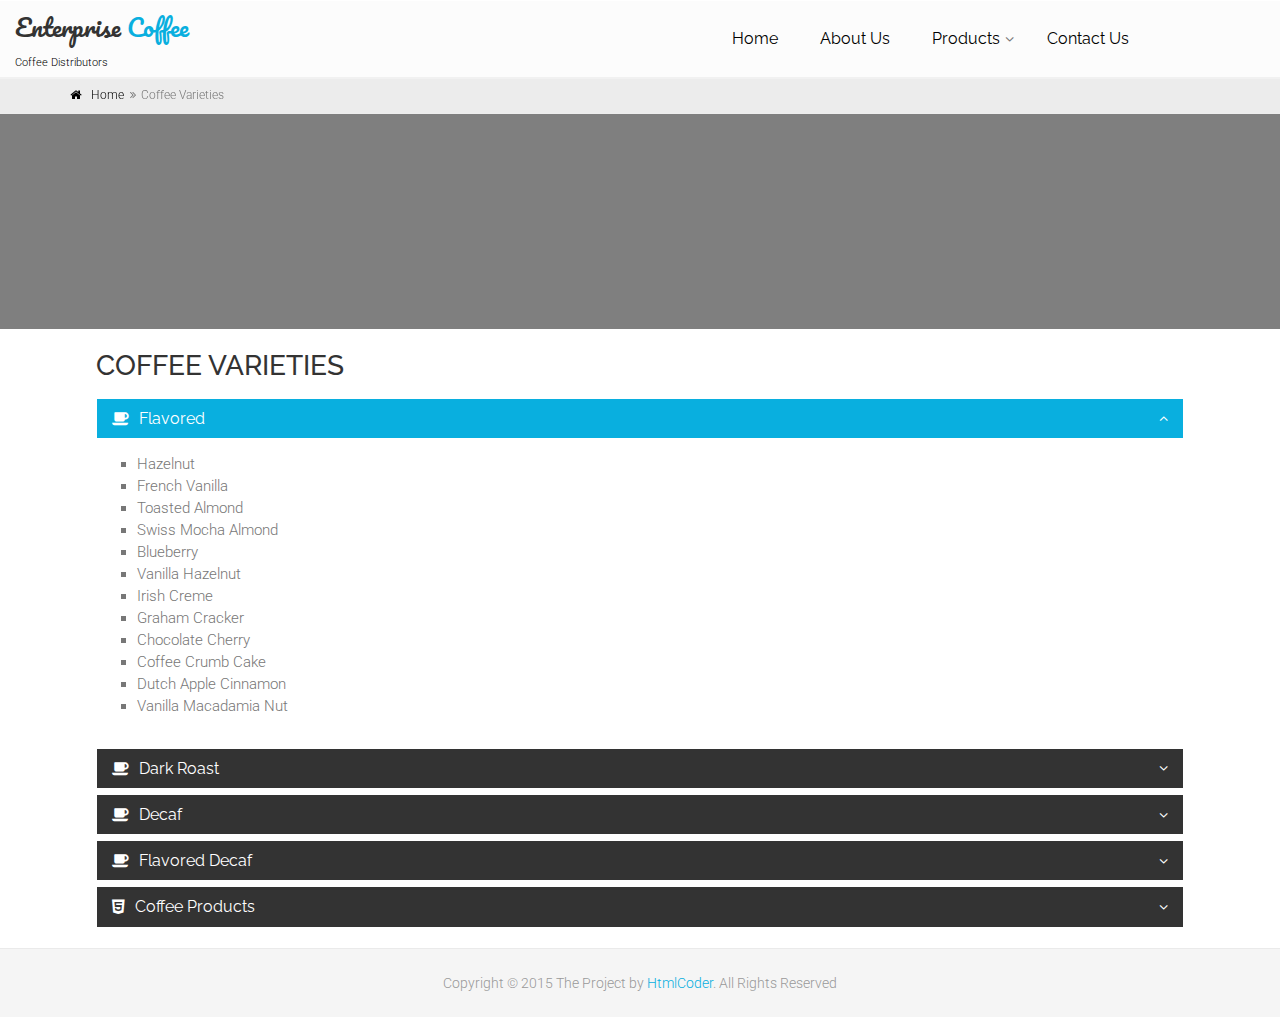
==== coffee.html @ a4afefa2 "add some product pages" ====
<!DOCTYPE html>
<!--[if IE 9]> <html lang="en" class="ie9"> <![endif]-->
<!--[if !IE]><!-->
<html lang="en">
	<!--<![endif]-->

	<head>
		<meta charset="utf-8">
		<title>Enterprise Coffee | Home </title>
		<meta name="description" content="Enterprise Coffee">
		<meta name="author" content="htmlcoder.me">

		<!-- Mobile Meta -->
		<meta name="viewport" content="width=device-width, initial-scale=1.0">

		<!-- Favicon -->
		<link rel="shortcut icon" href="images/favicon.ico">

		<!-- Web Fonts -->
		<link href='http://fonts.googleapis.com/css?family=Roboto:400,300,300italic,400italic,500,500italic,700,700italic' rel='stylesheet' type='text/css'>
		<link href='http://fonts.googleapis.com/css?family=Raleway:700,400,300' rel='stylesheet' type='text/css'>
		<link href='http://fonts.googleapis.com/css?family=Pacifico' rel='stylesheet' type='text/css'>
		<link href='http://fonts.googleapis.com/css?family=PT+Serif' rel='stylesheet' type='text/css'>

		<!-- Bootstrap core CSS -->
		<link href="bootstrap/css/bootstrap.css" rel="stylesheet">

		<!-- Font Awesome CSS -->
		<link href="fonts/font-awesome/css/font-awesome.css" rel="stylesheet">

		<!-- Fontello CSS -->
		<link href="fonts/fontello/css/fontello.css" rel="stylesheet">

		<!-- Plugins -->
		<link href="plugins/magnific-popup/magnific-popup.css" rel="stylesheet">
		<link href="plugins/rs-plugin/css/settings.css" rel="stylesheet">
		<link href="css/animations.css" rel="stylesheet">
		<link href="plugins/owl-carousel/owl.carousel.css" rel="stylesheet">
		<link href="plugins/owl-carousel/owl.transitions.css" rel="stylesheet">
		<link href="plugins/hover/hover-min.css" rel="stylesheet">

		<!-- the project core CSS file -->
		<link href="css/style.css" rel="stylesheet" >

		<!-- Color Scheme (In order to change the color scheme, replace the blue.css with the color scheme that you prefer)-->
		<link href="css/skins/light_blue.css" rel="stylesheet">

		<!-- Custom css -->
		<link href="css/custom.css" rel="stylesheet">
	</head>

	<!-- body classes:  -->
	<!-- "boxed": boxed layout mode e.g. <body class="boxed"> -->
	<!-- "pattern-1 ... pattern-9": background patterns for boxed layout mode e.g. <body class="boxed pattern-1"> -->
	<!-- "transparent-header": makes the header transparent and pulls the banner to top -->
	<!-- "page-loader-1 ... page-loader-6": add a page loader to the page (more info @components-page-loaders.html) -->
	<body class="no-trans  transparent-header  ">

		<!-- scrollToTop -->
		<!-- ================ -->
		<div class="scrollToTop circle"><i class="icon-up-open-big"></i></div>

		<!-- page wrapper start -->
		<!-- ================ -->
		<div class="page-wrapper">

			<!-- header-container start -->
			<div class="header-container">

				<!-- header start -->
				<!-- classes:  -->
				<!-- "fixed": enables fixed navigation mode (sticky menu) e.g. class="header fixed clearfix" -->
				<!-- "dark": dark version of header e.g. class="header dark clearfix" -->
				<!-- "full-width": mandatory class for the full-width menu layout -->
				<!-- "centered": mandatory class for the centered logo layout -->
				<!-- ================ -->
				<header class="header  fixed full-width  clearfix">

								<!-- header-right start -->
								<!-- ================ -->
								<div class="header-right clearfix">

								<!-- main-navigation start -->
								<!-- classes: -->
								<!-- "onclick": Makes the dropdowns open on click, this the default bootstrap behavior e.g. class="main-navigation onclick" -->
								<!-- "animated": Enables animations on dropdowns opening e.g. class="main-navigation animated" -->
								<!-- "with-dropdown-buttons": Mandatory class that adds extra space, to the main navigation, for the search and cart dropdowns -->
								<!-- ================ -->
								<div class="main-navigation  animated with-dropdown-buttons">

									<!-- navbar start -->
									<!-- ================ -->
									<nav class="navbar navbar-default" role="navigation">
										<div class="container-fluid">

											<!-- Toggle get grouped for better mobile display -->
											<div class="navbar-header">
												<button type="button" class="navbar-toggle" data-toggle="collapse" data-target="#navbar-collapse-1">
													<span class="sr-only">Toggle navigation</span>
													<span class="icon-bar"></span>
													<span class="icon-bar"></span>
													<span class="icon-bar"></span>
												</button>

												<!-- header-left start -->
												<!-- ================ -->
												<div class="header-left clearfix">

													<!-- logo -->
													<div id="logo" class="logo">
														<a href="index.html" class="ec-logo"><h3 class="title logo-font">Enterprise <span class="text-default">Coffee</span></h3></a>
													</div>

													<!-- name-and-slogan -->
													<div class="site-slogan hidden-xs">
														Coffee Distributors
													</div>

												</div>
												<!-- header-left end -->

											</div>

											<!-- Collect the nav links, forms, and other content for toggling -->
											<div class="collapse navbar-collapse" id="navbar-collapse-1">
												<!-- main-menu -->
												<ul class="nav navbar-nav navbar-right">

													<!-- mega-menu start -->
													<li class="link">
														<a href="index.html">Home</a>
													</li>
													<!-- mega-menu end -->
													<!-- mega-menu start -->
													<li class="link">
														<a href="about-us.html">About Us</a>
													</li>
													<!-- mega-menu end -->
													<li class="dropdown ">
														<a href="portfolio-grid-2-3-col.html" class="dropdown-toggle" data-toggle="dropdown">Products</a>
														<ul class="dropdown-menu">
                              <li ><a href="products/coffee.html">Coffee Varieties</a></li>
                              <li ><a href="products/k-cups.html">K-Cups</a></li>
                              <li ><a href="products/teas.html">Teas</a></li>
                              <li ><a href="products/hot-cocoas.html">Hot Cocoas</a></li>
                              <li ><a href="products/paper-supplies.html">Paper Supplies</a></li>
                              <li ><a href="products/condiments.html">Condiments</a></li>
                              <li ><a href="products/utensils.html">Utensils</a></li>
                              <li ><a href="products/soups.html">Soups</a></li>
                              <li ><a href="products/water.html">Water</a></li>
                              <li ><a href="products/equipment.html">Equipment</a></li>
														</ul>
													</li>
                          <li class="link">
                            <a href="contact.html">Contact Us</a>
                          </li>
												</ul>
												<!-- main-menu end -->

											</div>

										</div>
									</nav>
									<!-- navbar end -->

								</div>
								<!-- main-navigation end -->
								</div>
								<!-- header-right end -->

				</header>
				<!-- header end -->
			</div>
			<!-- header-container end -->

      <div class="banner dark-translucent-bg" style="background-image:url('images/coffee-and-cinnamon.jpg'); background-position: 50% 30%;">
        <!-- breadcrumb start -->
        <!-- ================ -->
        <div class="breadcrumb-container">
          <div class="container">
            <ol class="breadcrumb">
              <li><i class="fa fa-home pr-10"></i><a class="link-dark" href="index.html">Home</a></li>
              <li class="active">Coffee Varieties</li>
            </ol>
          </div>
        </div>
        <!-- breadcrumb end -->
        <div class="container">
          <div class="row">
            <div class="col-md-8 text-center col-md-offset-2 pv-20">
              <!-- <h2 class="title">Coffee Varieties</h2> -->
              <!-- <div class="separator mt-10"></div> -->
              <!-- <p class="text-center">Lorem ipsum dolor sit amet, consectetur adipisicing elit. Excepturi perferendis magnam ea necessitatibus, officiis voluptas odit! Aperiam omnis, cupiditate laudantium velit nostrum, exercitationem accusamus, possimus soluta illo deserunt tempora qui.</p> -->
            </div>
          </div>
        </div>
      </div>
      <!-- banner end -->

			<div id="page-start"></div>

			<!-- section start -->
      <div id="coffee-varieties">
      <h2>Coffee Varieties</h2>
      <!-- accordion start -->
      <!-- ================ -->
      <div class="panel-group collapse-style-2" id="accordion-2">
        <div class="panel panel-default">
          <div class="panel-heading">
            <h4 class="panel-title">
              <a data-toggle="collapse" data-parent="#accordion-2" href="#collapseOne-2">
                <i class="fa fa-coffee pr-10"></i>Flavored
              </a>
            </h4>
          </div>
          <div id="collapseOne-2" class="panel-collapse collapse in">
            <div class="panel-body">
              <ul>
                <li>Hazelnut</li>
                <li>French Vanilla</li>
                <li>Toasted Almond</li>
                <li>Swiss Mocha Almond</li>
                <li>Blueberry</li>
                <li>Vanilla Hazelnut</li>
                <li>Irish Creme</li>
                <li>Graham Cracker</li>
                <li>Chocolate Cherry</li>
                <li>Coffee Crumb Cake</li>
                <li>Dutch Apple Cinnamon</li>
                <li>Vanilla Macadamia Nut</li>
              </ul>
            </div>
          </div>
        </div>
        <div class="panel panel-default">
          <div class="panel-heading">
            <h4 class="panel-title">
              <a data-toggle="collapse" data-parent="#accordion-2" href="#collapseTwo-2" class="collapsed">
                <i class="fa fa-coffee pr-10"></i>Dark Roast
              </a>
            </h4>
          </div>
          <div id="collapseTwo-2" class="panel-collapse collapse">
            <div class="panel-body">
              <li>French Roast</li>
              <li>Italian Roast</li>
              <li>Bowens Wharf</li>
              <li>Cliff Walk</li>
            </div>
          </div>
        </div>
        <div class="panel panel-default">
          <div class="panel-heading">
            <h4 class="panel-title">
              <a data-toggle="collapse" data-parent="#accordion-2" href="#collapseThree-2" class="collapsed">
                <i class="fa fa-coffee pr-10"></i>Decaf
              </a>
            </h4>
          </div>
          <div id="collapseThree-2" class="panel-collapse collapse">
            <div class="panel-body">
              <li>Columbian Decaf</li>
              <li>Castle Hill Decaf</li>
              <li>Breakfast Blend Decaf</li>
            </div>
          </div>
        </div>
        <div class="panel panel-default">
          <div class="panel-heading">
            <h4 class="panel-title">
              <a data-toggle="collapse" data-parent="#accordion-2" href="#collapseFour-2" class="collapsed">
                <i class="fa fa-coffee pr-10"></i>Flavored Decaf
              </a>
            </h4>
          </div>
          <div id="collapseFour-2" class="panel-collapse collapse">
            <div class="panel-body">
              <li>French Vanilla</li>
              <li>Hazelnut</li>
              <li>Vanilla</li>
              <li>Chocolate Rasperry</li>
            </div>
          </div>
        </div>
        <div class="panel panel-default">
          <div class="panel-heading">
            <h4 class="panel-title">
              <a data-toggle="collapse" data-parent="#accordion-2" href="#collapseFour-2" class="collapsed">
                <i class="fa fa-html5 pr-10"></i>Coffee Products
              </a>
            </h4>
          </div>
          <div id="collapseFour-2" class="panel-collapse collapse">
            <div class="panel-body">
              <li>Regular</li>
              <li>Columbian Supreme</li>
              <li>Columbian Papayan</li>
              <li>Castle Hill Brand</li>
              <li>Breakfast Blend</li>
              <li>Costa Rican Tarrazano</li>
              <li>Mocha Java</li>
            </div>
          </div>
        </div>
      </div>
      <!-- accordion end -->
      </div>
			<!-- section end -->

			<!-- footer start (Add "dark" class to #footer in order to enable dark footer) -->
			<!-- ================ -->
			<footer id="footer" class="clearfix ">
				<!-- .subfooter start -->
				<!-- ================ -->
				<div class="subfooter">
					<div class="container">
						<div class="subfooter-inner">
							<div class="row">
								<div class="col-md-12">
									<p class="text-center">Copyright © 2015 The Project by <a target="_blank" href="http://htmlcoder.me">HtmlCoder</a>. All Rights Reserved</p>
								</div>
							</div>
						</div>
					</div>
				</div>
				<!-- .subfooter end -->

			</footer>
			<!-- footer end -->

		</div>
		<!-- page-wrapper end -->

		<!-- JavaScript files placed at the end of the document so the pages load faster -->
		<!-- ================================================== -->
		<!-- Jquery and Bootstap core js files -->
		<script type="text/javascript" src="plugins/jquery.min.js"></script>
		<script type="text/javascript" src="bootstrap/js/bootstrap.min.js"></script>

		<!-- Modernizr javascript -->
		<script type="text/javascript" src="plugins/modernizr.js"></script>

		<!-- jQuery Revolution Slider  -->
		<script type="text/javascript" src="plugins/rs-plugin/js/jquery.themepunch.tools.min.js"></script>
		<script type="text/javascript" src="plugins/rs-plugin/js/jquery.themepunch.revolution.min.js"></script>

		<!-- Isotope javascript -->
		<script type="text/javascript" src="plugins/isotope/isotope.pkgd.min.js"></script>

		<!-- Magnific Popup javascript -->
		<script type="text/javascript" src="plugins/magnific-popup/jquery.magnific-popup.min.js"></script>

		<!-- Appear javascript -->
		<script type="text/javascript" src="plugins/waypoints/jquery.waypoints.min.js"></script>

		<!-- Count To javascript -->
		<script type="text/javascript" src="plugins/jquery.countTo.js"></script>

		<!-- Parallax javascript -->
		<script src="plugins/jquery.parallax-1.1.3.js"></script>

		<!-- Contact form -->
		<script src="plugins/jquery.validate.js"></script>

		<!-- Background Video -->
		<script src="plugins/vide/jquery.vide.js"></script>

		<!-- Owl carousel javascript -->
		<script type="text/javascript" src="plugins/owl-carousel/owl.carousel.js"></script>

		<!-- SmoothScroll javascript -->
		<script type="text/javascript" src="plugins/jquery.browser.js"></script>
		<script type="text/javascript" src="plugins/SmoothScroll.js"></script>

		<!-- Initialization of Plugins -->
		<script type="text/javascript" src="js/template.js"></script>

		<!-- Custom Scripts -->
		<script type="text/javascript" src="js/custom.js"></script>
	</body>
</html>
---- fonts/fontello/css/fontello.css ----
@font-face {
  font-family: 'fontello';
  src: url('../font/fontello.eot?46462644');
  src: url('../font/fontello.eot?46462644#iefix') format('embedded-opentype'),
       url('../font/fontello.woff?46462644') format('woff'),
       url('../font/fontello.ttf?46462644') format('truetype'),
       url('../font/fontello.svg?46462644#fontello') format('svg');
  font-weight: normal;
  font-style: normal;
}
/* Chrome hack: SVG is rendered more smooth in Windozze. 100% magic, uncomment if you need it. */
/* Note, that will break hinting! In other OS-es font will be not as sharp as it could be */
/*
@media screen and (-webkit-min-device-pixel-ratio:0) {
  @font-face {
    font-family: 'fontello';
    src: url('../font/fontello.svg?46462644#fontello') format('svg');
  }
}
*/
 
 [class^="icon-"]:before, [class*=" icon-"]:before {
  font-family: "fontello";
  font-style: normal;
  font-weight: normal;
  speak: none;
 
  display: inline-block;
  text-decoration: inherit;
  width: 1em;
  margin-right: .2em;
  text-align: center;
  /* opacity: .8; */
 
  /* For safety - reset parent styles, that can break glyph codes*/
  font-variant: normal;
  text-transform: none;
     
  /* fix buttons height, for twitter bootstrap */
  line-height: 1em;
 
  /* Animation center compensation - margins should be symmetric */
  /* remove if not needed */
  margin-left: .2em;
 
  /* you can be more comfortable with increased icons size */
  /* font-size: 120%; */
 
  /* Uncomment for 3D effect */
  /* text-shadow: 1px 1px 1px rgba(127, 127, 127, 0.3); */
}
 
.icon-note:before { content: '\e800'; } /* '' */
.icon-note-beamed:before { content: '\e801'; } /* '' */
.icon-music:before { content: '\e802'; } /* '' */
.icon-search:before { content: '\e803'; } /* '' */
.icon-flashlight:before { content: '\e804'; } /* '' */
.icon-mail:before { content: '\e805'; } /* '' */
.icon-heart:before { content: '\e806'; } /* '' */
.icon-heart-empty:before { content: '\e807'; } /* '' */
.icon-star:before { content: '\e808'; } /* '' */
.icon-star-empty:before { content: '\e809'; } /* '' */
.icon-user:before { content: '\e80a'; } /* '' */
.icon-users:before { content: '\e80b'; } /* '' */
.icon-user-add:before { content: '\e80c'; } /* '' */
.icon-video:before { content: '\e80d'; } /* '' */
.icon-picture:before { content: '\e80e'; } /* '' */
.icon-camera:before { content: '\e80f'; } /* '' */
.icon-layout:before { content: '\e810'; } /* '' */
.icon-menu:before { content: '\e811'; } /* '' */
.icon-check:before { content: '\e812'; } /* '' */
.icon-cancel-circled:before { content: '\e813'; } /* '' */
.icon-cancel-squared:before { content: '\e814'; } /* '' */
.icon-plus:before { content: '\e815'; } /* '' */
.icon-plus-circled:before { content: '\e816'; } /* '' */
.icon-plus-squared:before { content: '\e817'; } /* '' */
.icon-minus:before { content: '\e818'; } /* '' */
.icon-minus-circled:before { content: '\e819'; } /* '' */
.icon-minus-squared:before { content: '\e81a'; } /* '' */
.icon-help:before { content: '\e81b'; } /* '' */
.icon-help-circled:before { content: '\e81c'; } /* '' */
.icon-info:before { content: '\e81d'; } /* '' */
.icon-info-circled:before { content: '\e81e'; } /* '' */
.icon-back:before { content: '\e81f'; } /* '' */
.icon-home:before { content: '\e820'; } /* '' */
.icon-link:before { content: '\e821'; } /* '' */
.icon-attach:before { content: '\e822'; } /* '' */
.icon-lock:before { content: '\e823'; } /* '' */
.icon-lock-open:before { content: '\e824'; } /* '' */
.icon-eye:before { content: '\e825'; } /* '' */
.icon-bookmark:before { content: '\e826'; } /* '' */
.icon-bookmarks:before { content: '\e827'; } /* '' */
.icon-flag:before { content: '\e828'; } /* '' */
.icon-thumbs-up:before { content: '\e829'; } /* '' */
.icon-thumbs-down:before { content: '\e82a'; } /* '' */
.icon-download:before { content: '\e82b'; } /* '' */
.icon-upload:before { content: '\e82c'; } /* '' */
.icon-upload-cloud:before { content: '\e82d'; } /* '' */
.icon-reply:before { content: '\e82e'; } /* '' */
.icon-reply-all:before { content: '\e82f'; } /* '' */
.icon-forward:before { content: '\e830'; } /* '' */
.icon-quote:before { content: '\e831'; } /* '' */
.icon-code:before { content: '\e832'; } /* '' */
.icon-export:before { content: '\e833'; } /* '' */
.icon-pencil:before { content: '\e834'; } /* '' */
.icon-feather:before { content: '\e835'; } /* '' */
.icon-print:before { content: '\e836'; } /* '' */
.icon-retweet:before { content: '\e837'; } /* '' */
.icon-keyboard:before { content: '\e838'; } /* '' */
.icon-chat:before { content: '\e839'; } /* '' */
.icon-bell:before { content: '\e83a'; } /* '' */
.icon-attention:before { content: '\e83b'; } /* '' */
.icon-alert:before { content: '\e83c'; } /* '' */
.icon-vcard:before { content: '\e83d'; } /* '' */
.icon-address:before { content: '\e83e'; } /* '' */
.icon-location:before { content: '\e83f'; } /* '' */
.icon-map:before { content: '\e840'; } /* '' */
.icon-direction:before { content: '\e841'; } /* '' */
.icon-compass:before { content: '\e842'; } /* '' */
.icon-cup:before { content: '\e843'; } /* '' */
.icon-trash:before { content: '\e844'; } /* '' */
.icon-doc:before { content: '\e845'; } /* '' */
.icon-docs:before { content: '\e846'; } /* '' */
.icon-doc-landscape:before { content: '\e847'; } /* '' */
.icon-doc-text:before { content: '\e848'; } /* '' */
.icon-doc-text-inv:before { content: '\e849'; } /* '' */
.icon-newspaper:before { content: '\e84a'; } /* '' */
.icon-book-open:before { content: '\e84b'; } /* '' */
.icon-folder:before { content: '\e84c'; } /* '' */
.icon-archive:before { content: '\e84d'; } /* '' */
.icon-box:before { content: '\e84e'; } /* '' */
.icon-rss:before { content: '\e84f'; } /* '' */
.icon-phone:before { content: '\e850'; } /* '' */
.icon-cog:before { content: '\e851'; } /* '' */
.icon-tools:before { content: '\e852'; } /* '' */
.icon-share:before { content: '\e853'; } /* '' */
.icon-shareable:before { content: '\e854'; } /* '' */
.icon-basket:before { content: '\e855'; } /* '' */
.icon-bag:before { content: '\e856'; } /* '' */
.icon-calendar:before { content: '\e857'; } /* '' */
.icon-login:before { content: '\e858'; } /* '' */
.icon-logout:before { content: '\e859'; } /* '' */
.icon-mic:before { content: '\e85a'; } /* '' */
.icon-mute:before { content: '\e85b'; } /* '' */
.icon-sound:before { content: '\e85c'; } /* '' */
.icon-volume:before { content: '\e85d'; } /* '' */
.icon-clock:before { content: '\e85e'; } /* '' */
.icon-lamp:before { content: '\e85f'; } /* '' */
.icon-light-down:before { content: '\e860'; } /* '' */
.icon-light-up:before { content: '\e861'; } /* '' */
.icon-adjust:before { content: '\e862'; } /* '' */
.icon-block:before { content: '\e863'; } /* '' */
.icon-resize-full:before { content: '\e864'; } /* '' */
.icon-resize-small:before { content: '\e865'; } /* '' */
.icon-popup:before { content: '\e866'; } /* '' */
.icon-publish:before { content: '\e867'; } /* '' */
.icon-window:before { content: '\e868'; } /* '' */
.icon-arrow-combo:before { content: '\e869'; } /* '' */
.icon-down-circled:before { content: '\e86a'; } /* '' */
.icon-left-circled:before { content: '\e86b'; } /* '' */
.icon-right-circled:before { content: '\e86c'; } /* '' */
.icon-up-circled:before { content: '\e86d'; } /* '' */
.icon-down-open:before { content: '\e86e'; } /* '' */
.icon-left-open:before { content: '\e86f'; } /* '' */
.icon-right-open:before { content: '\e870'; } /* '' */
.icon-up-open:before { content: '\e871'; } /* '' */
.icon-left-open-mini:before { content: '\e872'; } /* '' */
.icon-right-open-mini:before { content: '\e873'; } /* '' */
.icon-up-open-mini:before { content: '\e874'; } /* '' */
.icon-down-open-big:before { content: '\e875'; } /* '' */
.icon-left-open-big:before { content: '\e876'; } /* '' */
.icon-right-open-big:before { content: '\e877'; } /* '' */
.icon-up-open-big:before { content: '\e878'; } /* '' */
.icon-down:before { content: '\e879'; } /* '' */
.icon-left:before { content: '\e87a'; } /* '' */
.icon-right:before { content: '\e87b'; } /* '' */
.icon-up:before { content: '\e87c'; } /* '' */
.icon-down-dir:before { content: '\e87d'; } /* '' */
.icon-left-dir:before { content: '\e87e'; } /* '' */
.icon-right-dir:before { content: '\e87f'; } /* '' */
.icon-up-dir:before { content: '\e880'; } /* '' */
.icon-down-bold:before { content: '\e881'; } /* '' */
.icon-left-bold:before { content: '\e882'; } /* '' */
.icon-right-bold:before { content: '\e883'; } /* '' */
.icon-up-bold:before { content: '\e884'; } /* '' */
.icon-left-thin:before { content: '\e885'; } /* '' */
.icon-right-thin:before { content: '\e886'; } /* '' */
.icon-up-thin:before { content: '\e887'; } /* '' */
.icon-ccw:before { content: '\e888'; } /* '' */
.icon-cw:before { content: '\e889'; } /* '' */
.icon-arrows-ccw:before { content: '\e88a'; } /* '' */
.icon-level-down:before { content: '\e88b'; } /* '' */
.icon-level-up:before { content: '\e88c'; } /* '' */
.icon-shuffle:before { content: '\e88d'; } /* '' */
.icon-loop:before { content: '\e88e'; } /* '' */
.icon-switch:before { content: '\e88f'; } /* '' */
.icon-play:before { content: '\e890'; } /* '' */
.icon-stop:before { content: '\e891'; } /* '' */
.icon-pause:before { content: '\e892'; } /* '' */
.icon-record:before { content: '\e893'; } /* '' */
.icon-to-end:before { content: '\e894'; } /* '' */
.icon-to-start:before { content: '\e895'; } /* '' */
.icon-fast-forward:before { content: '\e896'; } /* '' */
.icon-fast-backward:before { content: '\e897'; } /* '' */
.icon-progress-1:before { content: '\e898'; } /* '' */
.icon-progress-2:before { content: '\e899'; } /* '' */
.icon-progress-3:before { content: '\e89a'; } /* '' */
.icon-target:before { content: '\e89b'; } /* '' */
.icon-palette:before { content: '\e89c'; } /* '' */
.icon-list:before { content: '\e89d'; } /* '' */
.icon-list-add:before { content: '\e89e'; } /* '' */
.icon-signal:before { content: '\e89f'; } /* '' */
.icon-trophy:before { content: '\e8a0'; } /* '' */
.icon-battery:before { content: '\e8a1'; } /* '' */
.icon-back-in-time:before { content: '\e8a2'; } /* '' */
.icon-monitor:before { content: '\e8a3'; } /* '' */
.icon-mobile:before { content: '\e8a4'; } /* '' */
.icon-network:before { content: '\e8a5'; } /* '' */
.icon-cd:before { content: '\e8a6'; } /* '' */
.icon-inbox:before { content: '\e8a7'; } /* '' */
.icon-install:before { content: '\e8a8'; } /* '' */
.icon-globe:before { content: '\e8a9'; } /* '' */
.icon-cloud:before { content: '\e8aa'; } /* '' */
.icon-flash:before { content: '\e8ab'; } /* '' */
.icon-moon:before { content: '\e8ac'; } /* '' */
.icon-flight:before { content: '\e8ad'; } /* '' */
.icon-paper-plane:before { content: '\e8ae'; } /* '' */
.icon-leaf:before { content: '\e8af'; } /* '' */
.icon-lifebuoy:before { content: '\e8b0'; } /* '' */
.icon-mouse:before { content: '\e8b1'; } /* '' */
.icon-briefcase:before { content: '\e8b2'; } /* '' */
.icon-suitcase:before { content: '\e8b3'; } /* '' */
.icon-dot:before { content: '\e8b4'; } /* '' */
.icon-dot-2:before { content: '\e8b5'; } /* '' */
.icon-dot-3:before { content: '\e8b6'; } /* '' */
.icon-brush:before { content: '\e8b7'; } /* '' */
.icon-magnet:before { content: '\e8b8'; } /* '' */
.icon-infinity:before { content: '\e8b9'; } /* '' */
.icon-erase:before { content: '\e8ba'; } /* '' */
.icon-chart-pie:before { content: '\e8bb'; } /* '' */
.icon-chart-line:before { content: '\e8bc'; } /* '' */
.icon-chart-bar:before { content: '\e8bd'; } /* '' */
.icon-tape:before { content: '\e8be'; } /* '' */
.icon-graduation-cap:before { content: '\e8bf'; } /* '' */
.icon-language:before { content: '\e8c0'; } /* '' */
.icon-ticket:before { content: '\e8c1'; } /* '' */
.icon-water:before { content: '\e8c2'; } /* '' */
.icon-droplet:before { content: '\e8c3'; } /* '' */
.icon-air:before { content: '\e8c4'; } /* '' */
.icon-credit-card:before { content: '\e8c5'; } /* '' */
.icon-floppy:before { content: '\e8c6'; } /* '' */
.icon-clipboard:before { content: '\e8c7'; } /* '' */
.icon-megaphone:before { content: '\e8c8'; } /* '' */
.icon-database:before { content: '\e8c9'; } /* '' */
.icon-drive:before { content: '\e8ca'; } /* '' */
.icon-bucket:before { content: '\e8cb'; } /* '' */
.icon-thermometer:before { content: '\e8cc'; } /* '' */
.icon-key:before { content: '\e8cd'; } /* '' */
.icon-flow-cascade:before { content: '\e8ce'; } /* '' */
.icon-flow-branch:before { content: '\e8cf'; } /* '' */
.icon-flow-tree:before { content: '\e8d0'; } /* '' */
.icon-flow-parallel:before { content: '\e8d1'; } /* '' */
.icon-rocket:before { content: '\e8d2'; } /* '' */
.icon-gauge:before { content: '\e8d3'; } /* '' */
.icon-traffic-cone:before { content: '\e8d4'; } /* '' */
.icon-cc:before { content: '\e8d5'; } /* '' */
.icon-cc-by:before { content: '\e8d6'; } /* '' */
.icon-cc-nc:before { content: '\e8d7'; } /* '' */
.icon-cc-nc-eu:before { content: '\e8d8'; } /* '' */
.icon-cc-nc-jp:before { content: '\e8d9'; } /* '' */
.icon-cc-sa:before { content: '\e8da'; } /* '' */
.icon-cc-nd:before { content: '\e8db'; } /* '' */
.icon-cc-pd:before { content: '\e8dc'; } /* '' */
.icon-cc-zero:before { content: '\e8dd'; } /* '' */
.icon-cc-share:before { content: '\e8de'; } /* '' */
.icon-cc-remix:before { content: '\e8df'; } /* '' */
.icon-github:before { content: '\e8e0'; } /* '' */
.icon-github-circled:before { content: '\e8e1'; } /* '' */
.icon-flickr:before { content: '\e8e2'; } /* '' */
.icon-flickr-circled:before { content: '\e8e3'; } /* '' */
.icon-vimeo-circled:before { content: '\e8e4'; } /* '' */
.icon-twitter:before { content: '\e8e5'; } /* '' */
.icon-twitter-circled:before { content: '\e8e6'; } /* '' */
.icon-facebook:before { content: '\e8e7'; } /* '' */
.icon-facebook-circled:before { content: '\e8e8'; } /* '' */
.icon-facebook-squared:before { content: '\e8e9'; } /* '' */
.icon-gplus:before { content: '\e8ea'; } /* '' */
.icon-gplus-circled:before { content: '\e8eb'; } /* '' */
.icon-pinterest:before { content: '\e8ec'; } /* '' */
.icon-pinterest-circled:before { content: '\e8ed'; } /* '' */
.icon-tumblr:before { content: '\e8ee'; } /* '' */
.icon-tumblr-circled:before { content: '\e8ef'; } /* '' */
.icon-linkedin:before { content: '\e8f0'; } /* '' */
.icon-linkedin-circled:before { content: '\e8f1'; } /* '' */
.icon-dribbble:before { content: '\e8f2'; } /* '' */
.icon-dribbble-circled:before { content: '\e8f3'; } /* '' */
.icon-stumbleupon:before { content: '\e8f4'; } /* '' */
.icon-stumbleupon-circled:before { content: '\e8f5'; } /* '' */
.icon-lastfm:before { content: '\e8f6'; } /* '' */
.icon-rdio:before { content: '\e8f7'; } /* '' */
.icon-rdio-circled:before { content: '\e8f8'; } /* '' */
.icon-spotify:before { content: '\e8f9'; } /* '' */
.icon-spotify-circled:before { content: '\e8fa'; } /* '' */
.icon-qq:before { content: '\e8fb'; } /* '' */
.icon-instagram:before { content: '\e8fc'; } /* '' */
.icon-dropbox:before { content: '\e8fd'; } /* '' */
.icon-evernote:before { content: '\e8fe'; } /* '' */
.icon-flattr:before { content: '\e8ff'; } /* '' */
.icon-skype:before { content: '\e900'; } /* '' */
.icon-skype-circled:before { content: '\e901'; } /* '' */
.icon-renren:before { content: '\e902'; } /* '' */
.icon-sina-weibo:before { content: '\e903'; } /* '' */
.icon-paypal:before { content: '\e904'; } /* '' */
.icon-picasa:before { content: '\e905'; } /* '' */
.icon-soundcloud:before { content: '\e906'; } /* '' */
.icon-mixi:before { content: '\e907'; } /* '' */
.icon-behance:before { content: '\e908'; } /* '' */
.icon-google-circles:before { content: '\e909'; } /* '' */
.icon-smashing:before { content: '\e90a'; } /* '' */
.icon-sweden:before { content: '\e90b'; } /* '' */
.icon-db-shape:before { content: '\e90c'; } /* '' */
.icon-logo-db:before { content: '\e90d'; } /* '' */
.icon-flow-line:before { content: '\e90e'; } /* '' */
.icon-vimeo:before { content: '\e90f'; } /* '' */
.icon-lastfm-circled:before { content: '\e910'; } /* '' */
.icon-vkontakte:before { content: '\e911'; } /* '' */
.icon-cancel:before { content: '\e912'; } /* '' */
.icon-tag:before { content: '\e913'; } /* '' */
.icon-comment:before { content: '\e914'; } /* '' */
.icon-book:before { content: '\e915'; } /* '' */
.icon-hourglass:before { content: '\e916'; } /* '' */
.icon-down-open-mini:before { content: '\e917'; } /* '' */
.icon-down-thin:before { content: '\e918'; } /* '' */
.icon-progress-0:before { content: '\e919'; } /* '' */
.icon-cloud-thunder:before { content: '\e91a'; } /* '' */
.icon-chart-area:before { content: '\e91b'; } /* '' */
.icon-music-outline:before { content: '\e91c'; } /* '' */
.icon-music-1:before { content: '\e91d'; } /* '' */
.icon-search-outline:before { content: '\e91e'; } /* '' */
.icon-search-1:before { content: '\e91f'; } /* '' */
.icon-mail-1:before { content: '\e920'; } /* '' */
.icon-heart-1:before { content: '\e921'; } /* '' */
.icon-heart-filled:before { content: '\e922'; } /* '' */
.icon-star-1:before { content: '\e923'; } /* '' */
.icon-star-filled:before { content: '\e924'; } /* '' */
.icon-user-outline:before { content: '\e925'; } /* '' */
.icon-user-1:before { content: '\e926'; } /* '' */
.icon-users-outline:before { content: '\e927'; } /* '' */
.icon-users-1:before { content: '\e928'; } /* '' */
.icon-user-add-outline:before { content: '\e929'; } /* '' */
.icon-user-add-1:before { content: '\e92a'; } /* '' */
.icon-user-delete-outline:before { content: '\e92b'; } /* '' */
.icon-user-delete:before { content: '\e92c'; } /* '' */
.icon-video-1:before { content: '\e92d'; } /* '' */
.icon-videocam-outline:before { content: '\e92e'; } /* '' */
.icon-videocam:before { content: '\e92f'; } /* '' */
.icon-picture-outline:before { content: '\e930'; } /* '' */
.icon-picture-1:before { content: '\e931'; } /* '' */
.icon-camera-outline:before { content: '\e932'; } /* '' */
.icon-camera-1:before { content: '\e933'; } /* '' */
.icon-th-outline:before { content: '\e934'; } /* '' */
.icon-th:before { content: '\e935'; } /* '' */
.icon-th-large-outline:before { content: '\e936'; } /* '' */
.icon-th-large:before { content: '\e937'; } /* '' */
.icon-th-list-outline:before { content: '\e938'; } /* '' */
.icon-th-list:before { content: '\e939'; } /* '' */
.icon-ok-outline:before { content: '\e93a'; } /* '' */
.icon-ok:before { content: '\e93b'; } /* '' */
.icon-cancel-outline:before { content: '\e93c'; } /* '' */
.icon-cancel-1:before { content: '\e93d'; } /* '' */
.icon-cancel-alt:before { content: '\e93e'; } /* '' */
.icon-cancel-alt-filled:before { content: '\e93f'; } /* '' */
.icon-cancel-circled-outline:before { content: '\e940'; } /* '' */
.icon-cancel-circled-1:before { content: '\e941'; } /* '' */
.icon-plus-outline:before { content: '\e942'; } /* '' */
.icon-plus-1:before { content: '\e943'; } /* '' */
.icon-minus-outline:before { content: '\e944'; } /* '' */
.icon-minus-1:before { content: '\e945'; } /* '' */
.icon-divide-outline:before { content: '\e946'; } /* '' */
.icon-divide:before { content: '\e947'; } /* '' */
.icon-eq-outline:before { content: '\e948'; } /* '' */
.icon-eq:before { content: '\e949'; } /* '' */
.icon-info-outline:before { content: '\e94a'; } /* '' */
.icon-info-1:before { content: '\e94b'; } /* '' */
.icon-home-outline:before { content: '\e94c'; } /* '' */
.icon-home-1:before { content: '\e94d'; } /* '' */
.icon-link-outline:before { content: '\e94e'; } /* '' */
.icon-link-1:before { content: '\e94f'; } /* '' */
.icon-attach-outline:before { content: '\e950'; } /* '' */
.icon-attach-1:before { content: '\e951'; } /* '' */
.icon-lock-1:before { content: '\e952'; } /* '' */
.icon-lock-filled:before { content: '\e953'; } /* '' */
.icon-lock-open-1:before { content: '\e954'; } /* '' */
.icon-lock-open-filled:before { content: '\e955'; } /* '' */
.icon-pin-outline:before { content: '\e956'; } /* '' */
.icon-pin:before { content: '\e957'; } /* '' */
.icon-eye-outline:before { content: '\e958'; } /* '' */
.icon-eye-1:before { content: '\e959'; } /* '' */
.icon-tag-1:before { content: '\e95a'; } /* '' */
.icon-tags:before { content: '\e95b'; } /* '' */
.icon-bookmark-1:before { content: '\e95c'; } /* '' */
.icon-flag-1:before { content: '\e95d'; } /* '' */
.icon-flag-filled:before { content: '\e95e'; } /* '' */
.icon-thumbs-up-1:before { content: '\e95f'; } /* '' */
.icon-thumbs-down-1:before { content: '\e960'; } /* '' */
.icon-download-outline:before { content: '\e961'; } /* '' */
.icon-download-1:before { content: '\e962'; } /* '' */
.icon-upload-outline:before { content: '\e963'; } /* '' */
.icon-upload-1:before { content: '\e964'; } /* '' */
.icon-upload-cloud-outline:before { content: '\e965'; } /* '' */
.icon-upload-cloud-1:before { content: '\e966'; } /* '' */
.icon-reply-outline:before { content: '\e967'; } /* '' */
.icon-reply-1:before { content: '\e968'; } /* '' */
.icon-forward-outline:before { content: '\e969'; } /* '' */
.icon-forward-1:before { content: '\e96a'; } /* '' */
.icon-code-outline:before { content: '\e96b'; } /* '' */
.icon-code-1:before { content: '\e96c'; } /* '' */
.icon-export-outline:before { content: '\e96d'; } /* '' */
.icon-export-1:before { content: '\e96e'; } /* '' */
.icon-pencil-1:before { content: '\e96f'; } /* '' */
.icon-pen:before { content: '\e970'; } /* '' */
.icon-feather-1:before { content: '\e971'; } /* '' */
.icon-edit:before { content: '\e972'; } /* '' */
.icon-print-1:before { content: '\e973'; } /* '' */
.icon-comment-1:before { content: '\e974'; } /* '' */
.icon-chat-1:before { content: '\e975'; } /* '' */
.icon-chat-alt:before { content: '\e976'; } /* '' */
.icon-bell-1:before { content: '\e977'; } /* '' */
.icon-attention-1:before { content: '\e978'; } /* '' */
.icon-attention-filled:before { content: '\e979'; } /* '' */
.icon-warning-empty:before { content: '\e97a'; } /* '' */
.icon-warning:before { content: '\e97b'; } /* '' */
.icon-contacts:before { content: '\e97c'; } /* '' */
.icon-vcard-1:before { content: '\e97d'; } /* '' */
.icon-address-1:before { content: '\e97e'; } /* '' */
.icon-location-outline:before { content: '\e97f'; } /* '' */
.icon-location-1:before { content: '\e980'; } /* '' */
.icon-map-1:before { content: '\e981'; } /* '' */
.icon-direction-outline:before { content: '\e982'; } /* '' */
.icon-direction-1:before { content: '\e983'; } /* '' */
.icon-compass-1:before { content: '\e984'; } /* '' */
.icon-trash-1:before { content: '\e985'; } /* '' */
.icon-doc-1:before { content: '\e986'; } /* '' */
.icon-doc-text-1:before { content: '\e987'; } /* '' */
.icon-doc-add:before { content: '\e988'; } /* '' */
.icon-doc-remove:before { content: '\e989'; } /* '' */
.icon-news:before { content: '\e98a'; } /* '' */
.icon-folder-1:before { content: '\e98b'; } /* '' */
.icon-folder-add:before { content: '\e98c'; } /* '' */
.icon-folder-delete:before { content: '\e98d'; } /* '' */
.icon-archive-1:before { content: '\e98e'; } /* '' */
.icon-box-1:before { content: '\e98f'; } /* '' */
.icon-rss-outline:before { content: '\e990'; } /* '' */
.icon-rss-1:before { content: '\e991'; } /* '' */
.icon-phone-outline:before { content: '\e992'; } /* '' */
.icon-phone-1:before { content: '\e993'; } /* '' */
.icon-menu-outline:before { content: '\e994'; } /* '' */
.icon-menu-1:before { content: '\e995'; } /* '' */
.icon-cog-outline:before { content: '\e996'; } /* '' */
.icon-cog-1:before { content: '\e997'; } /* '' */
.icon-wrench-outline:before { content: '\e998'; } /* '' */
.icon-wrench:before { content: '\e999'; } /* '' */
.icon-basket-1:before { content: '\e99a'; } /* '' */
.icon-calendar-outlilne:before { content: '\e99b'; } /* '' */
.icon-calendar-1:before { content: '\e99c'; } /* '' */
.icon-mic-outline:before { content: '\e99d'; } /* '' */
.icon-mic-1:before { content: '\e99e'; } /* '' */
.icon-volume-off:before { content: '\e99f'; } /* '' */
.icon-volume-low:before { content: '\e9a0'; } /* '' */
.icon-volume-middle:before { content: '\e9a1'; } /* '' */
.icon-volume-high:before { content: '\e9a2'; } /* '' */
.icon-headphones:before { content: '\e9a3'; } /* '' */
.icon-clock-1:before { content: '\e9a4'; } /* '' */
.icon-wristwatch:before { content: '\e9a5'; } /* '' */
.icon-stopwatch:before { content: '\e9a6'; } /* '' */
.icon-lightbulb:before { content: '\e9a7'; } /* '' */
.icon-block-outline:before { content: '\e9a8'; } /* '' */
.icon-block-1:before { content: '\e9a9'; } /* '' */
.icon-resize-full-outline:before { content: '\e9aa'; } /* '' */
.icon-resize-full-1:before { content: '\e9ab'; } /* '' */
.icon-resize-normal-outline:before { content: '\e9ac'; } /* '' */
.icon-resize-normal:before { content: '\e9ad'; } /* '' */
.icon-move-outline:before { content: '\e9ae'; } /* '' */
.icon-move:before { content: '\e9af'; } /* '' */
.icon-popup-1:before { content: '\e9b0'; } /* '' */
.icon-zoom-in-outline:before { content: '\e9b1'; } /* '' */
.icon-zoom-in:before { content: '\e9b2'; } /* '' */
.icon-zoom-out-outline:before { content: '\e9b3'; } /* '' */
.icon-zoom-out:before { content: '\e9b4'; } /* '' */
.icon-popup-2:before { content: '\e9b5'; } /* '' */
.icon-left-open-outline:before { content: '\e9b6'; } /* '' */
.icon-left-open-1:before { content: '\e9b7'; } /* '' */
.icon-right-open-outline:before { content: '\e9b8'; } /* '' */
.icon-right-open-1:before { content: '\e9b9'; } /* '' */
.icon-down-1:before { content: '\e9ba'; } /* '' */
.icon-left-1:before { content: '\e9bb'; } /* '' */
.icon-right-1:before { content: '\e9bc'; } /* '' */
.icon-up-1:before { content: '\e9bd'; } /* '' */
.icon-down-outline:before { content: '\e9be'; } /* '' */
.icon-left-outline:before { content: '\e9bf'; } /* '' */
.icon-right-outline:before { content: '\e9c0'; } /* '' */
.icon-up-outline:before { content: '\e9c1'; } /* '' */
.icon-down-small:before { content: '\e9c2'; } /* '' */
.icon-left-small:before { content: '\e9c3'; } /* '' */
.icon-right-small:before { content: '\e9c4'; } /* '' */
.icon-up-small:before { content: '\e9c5'; } /* '' */
.icon-cw-outline:before { content: '\e9c6'; } /* '' */
.icon-cw-1:before { content: '\e9c7'; } /* '' */
.icon-arrows-cw-outline:before { content: '\e9c8'; } /* '' */
.icon-arrows-cw:before { content: '\e9c9'; } /* '' */
.icon-loop-outline:before { content: '\e9ca'; } /* '' */
.icon-loop-1:before { content: '\e9cb'; } /* '' */
.icon-loop-alt-outline:before { content: '\e9cc'; } /* '' */
.icon-loop-alt:before { content: '\e9cd'; } /* '' */
.icon-shuffle-1:before { content: '\e9ce'; } /* '' */
.icon-play-outline:before { content: '\e9cf'; } /* '' */
.icon-play-1:before { content: '\e9d0'; } /* '' */
.icon-stop-outline:before { content: '\e9d1'; } /* '' */
.icon-stop-1:before { content: '\e9d2'; } /* '' */
.icon-pause-outline:before { content: '\e9d3'; } /* '' */
.icon-pause-1:before { content: '\e9d4'; } /* '' */
.icon-fast-fw-outline:before { content: '\e9d5'; } /* '' */
.icon-fast-fw:before { content: '\e9d6'; } /* '' */
.icon-rewind-outline:before { content: '\e9d7'; } /* '' */
.icon-rewind:before { content: '\e9d8'; } /* '' */
.icon-record-outline:before { content: '\e9d9'; } /* '' */
.icon-record-1:before { content: '\e9da'; } /* '' */
.icon-eject-outline:before { content: '\e9db'; } /* '' */
.icon-eject:before { content: '\e9dc'; } /* '' */
.icon-eject-alt-outline:before { content: '\e9dd'; } /* '' */
.icon-eject-alt:before { content: '\e9de'; } /* '' */
.icon-bat1:before { content: '\e9df'; } /* '' */
.icon-bat2:before { content: '\e9e0'; } /* '' */
.icon-bat3:before { content: '\e9e1'; } /* '' */
.icon-bat4:before { content: '\e9e2'; } /* '' */
.icon-bat-charge:before { content: '\e9e3'; } /* '' */
.icon-plug:before { content: '\e9e4'; } /* '' */
.icon-target-outline:before { content: '\e9e5'; } /* '' */
.icon-target-1:before { content: '\e9e6'; } /* '' */
.icon-wifi-outline:before { content: '\e9e7'; } /* '' */
.icon-wifi:before { content: '\e9e8'; } /* '' */
.icon-desktop:before { content: '\e9e9'; } /* '' */
.icon-laptop:before { content: '\e9ea'; } /* '' */
.icon-tablet:before { content: '\e9eb'; } /* '' */
.icon-mobile-1:before { content: '\e9ec'; } /* '' */
.icon-contrast:before { content: '\e9ed'; } /* '' */
.icon-globe-outline:before { content: '\e9ee'; } /* '' */
.icon-globe-1:before { content: '\e9ef'; } /* '' */
.icon-globe-alt-outline:before { content: '\e9f0'; } /* '' */
.icon-globe-alt:before { content: '\e9f1'; } /* '' */
.icon-sun:before { content: '\e9f2'; } /* '' */
.icon-sun-filled:before { content: '\e9f3'; } /* '' */
.icon-cloud-1:before { content: '\e9f4'; } /* '' */
.icon-flash-outline:before { content: '\e9f5'; } /* '' */
.icon-flash-1:before { content: '\e9f6'; } /* '' */
.icon-moon-1:before { content: '\e9f7'; } /* '' */
.icon-waves-outline:before { content: '\e9f8'; } /* '' */
.icon-waves:before { content: '\e9f9'; } /* '' */
.icon-rain:before { content: '\e9fa'; } /* '' */
.icon-cloud-sun:before { content: '\e9fb'; } /* '' */
.icon-drizzle:before { content: '\e9fc'; } /* '' */
.icon-snow:before { content: '\e9fd'; } /* '' */
.icon-cloud-flash:before { content: '\e9fe'; } /* '' */
.icon-cloud-wind:before { content: '\e9ff'; } /* '' */
.icon-wind:before { content: '\ea00'; } /* '' */
.icon-plane-outline:before { content: '\ea01'; } /* '' */
.icon-plane:before { content: '\ea02'; } /* '' */
.icon-leaf-1:before { content: '\ea03'; } /* '' */
.icon-lifebuoy-1:before { content: '\ea04'; } /* '' */
.icon-briefcase-1:before { content: '\ea05'; } /* '' */
.icon-brush-1:before { content: '\ea06'; } /* '' */
.icon-pipette:before { content: '\ea07'; } /* '' */
.icon-power-outline:before { content: '\ea08'; } /* '' */
.icon-power:before { content: '\ea09'; } /* '' */
.icon-check-outline:before { content: '\ea0a'; } /* '' */
.icon-check-1:before { content: '\ea0b'; } /* '' */
.icon-gift:before { content: '\ea0c'; } /* '' */
.icon-temperatire:before { content: '\ea0d'; } /* '' */
.icon-chart-outline:before { content: '\ea0e'; } /* '' */
.icon-chart:before { content: '\ea0f'; } /* '' */
.icon-chart-alt-outline:before { content: '\ea10'; } /* '' */
.icon-chart-alt:before { content: '\ea11'; } /* '' */
.icon-chart-bar-outline:before { content: '\ea12'; } /* '' */
.icon-chart-bar-1:before { content: '\ea13'; } /* '' */
.icon-chart-pie-outline:before { content: '\ea14'; } /* '' */
.icon-chart-pie-1:before { content: '\ea15'; } /* '' */
.icon-ticket-1:before { content: '\ea16'; } /* '' */
.icon-credit-card-1:before { content: '\ea17'; } /* '' */
.icon-clipboard-1:before { content: '\ea18'; } /* '' */
.icon-database-1:before { content: '\ea19'; } /* '' */
.icon-key-outline:before { content: '\ea1a'; } /* '' */
.icon-key-1:before { content: '\ea1b'; } /* '' */
.icon-flow-split:before { content: '\ea1c'; } /* '' */
.icon-flow-merge:before { content: '\ea1d'; } /* '' */
.icon-flow-parallel-1:before { content: '\ea1e'; } /* '' */
.icon-flow-cross:before { content: '\ea1f'; } /* '' */
.icon-certificate-outline:before { content: '\ea20'; } /* '' */
.icon-certificate:before { content: '\ea21'; } /* '' */
.icon-scissors-outline:before { content: '\ea22'; } /* '' */
.icon-scissors:before { content: '\ea23'; } /* '' */
.icon-flask:before { content: '\ea24'; } /* '' */
.icon-wine:before { content: '\ea25'; } /* '' */
.icon-coffee:before { content: '\ea26'; } /* '' */
.icon-beer:before { content: '\ea27'; } /* '' */
.icon-anchor-outline:before { content: '\ea28'; } /* '' */
.icon-anchor:before { content: '\ea29'; } /* '' */
.icon-puzzle-outline:before { content: '\ea2a'; } /* '' */
.icon-puzzle:before { content: '\ea2b'; } /* '' */
.icon-tree:before { content: '\ea2c'; } /* '' */
.icon-calculator:before { content: '\ea2d'; } /* '' */
.icon-infinity-outline:before { content: '\ea2e'; } /* '' */
.icon-infinity-1:before { content: '\ea2f'; } /* '' */
.icon-pi-outline:before { content: '\ea30'; } /* '' */
.icon-pi:before { content: '\ea31'; } /* '' */
.icon-at:before { content: '\ea32'; } /* '' */
.icon-at-circled:before { content: '\ea33'; } /* '' */
.icon-looped-square-outline:before { content: '\ea34'; } /* '' */
.icon-looped-square-interest:before { content: '\ea35'; } /* '' */
.icon-sort-alphabet-outline:before { content: '\ea36'; } /* '' */
.icon-sort-alphabet:before { content: '\ea37'; } /* '' */
.icon-sort-numeric-outline:before { content: '\ea38'; } /* '' */
.icon-sort-numeric:before { content: '\ea39'; } /* '' */
.icon-dribbble-circled-1:before { content: '\ea3a'; } /* '' */
.icon-dribbble-1:before { content: '\ea3b'; } /* '' */
.icon-facebook-circled-1:before { content: '\ea3c'; } /* '' */
.icon-facebook-1:before { content: '\ea3d'; } /* '' */
.icon-flickr-circled-1:before { content: '\ea3e'; } /* '' */
.icon-flickr-1:before { content: '\ea3f'; } /* '' */
.icon-github-circled-1:before { content: '\ea40'; } /* '' */
.icon-github-1:before { content: '\ea41'; } /* '' */
.icon-lastfm-circled-1:before { content: '\ea42'; } /* '' */
.icon-lastfm-1:before { content: '\ea43'; } /* '' */
.icon-linkedin-circled-1:before { content: '\ea44'; } /* '' */
.icon-linkedin-1:before { content: '\ea45'; } /* '' */
.icon-pinterest-circled-1:before { content: '\ea46'; } /* '' */
.icon-pinterest-1:before { content: '\ea47'; } /* '' */
.icon-skype-outline:before { content: '\ea48'; } /* '' */
.icon-skype-1:before { content: '\ea49'; } /* '' */
.icon-tumbler-circled:before { content: '\ea4a'; } /* '' */
.icon-tumbler:before { content: '\ea4b'; } /* '' */
.icon-twitter-circled-1:before { content: '\ea4c'; } /* '' */
.icon-twitter-1:before { content: '\ea4d'; } /* '' */
.icon-vimeo-circled-1:before { content: '\ea4e'; } /* '' */
.icon-vimeo-1:before { content: '\ea4f'; } /* '' */
---- plugins/rs-plugin/css/settings.css ----
/*-----------------------------------------------------------------------------

	-	Revolution Slider 4.1 Captions -

		Screen Stylesheet

version:   	1.4.5
date:      	27/11/13
author:		themepunch
email:     	info@themepunch.com
website:   	http://www.themepunch.com
-----------------------------------------------------------------------------*/



/*************************
	-	CAPTIONS	-
**************************/

.tp-static-layers	{	position:absolute; z-index:505; top:0px;left:0px}

.tp-hide-revslider,.tp-caption.tp-hidden-caption	{	visibility:hidden !important; display:none !important}


.tp-caption { z-index:1; white-space:nowrap}

.tp-caption-demo .tp-caption	{	position:relative !important; display:inline-block; margin-bottom:10px; margin-right:20px !important}


.tp-caption.whitedivider3px {

	color: #000000;
	text-shadow: none;
	background-color: rgb(255, 255, 255);
	background-color: rgba(255, 255, 255, 1);
	text-decoration: none;
	min-width: 408px;
	min-height: 3px;
	background-position: initial initial;
	background-repeat: initial initial;
	border-width: 0px;
	border-color: #000000;
	border-style: none;
}


.tp-caption.finewide_large_white {
color:#ffffff;
text-shadow:none;
font-size:60px;
line-height:60px;
font-weight:300;
font-family:"Open Sans", sans-serif;
background-color:transparent;
text-decoration:none;
text-transform:uppercase;
letter-spacing:8px;
border-width:0px;
border-color:rgb(0, 0, 0);
border-style:none;
}

.tp-caption.whitedivider3px {
color:#000000;
text-shadow:none;
background-color:rgb(255, 255, 255);
background-color:rgba(255, 255, 255, 1);
text-decoration:none;
font-size:0px;
line-height:0;
min-width:468px;
min-height:3px;
border-width:0px;
border-color:rgb(0, 0, 0);
border-style:none;
}

.tp-caption.finewide_medium_white {
color:#ffffff;
text-shadow:none;
font-size:37px;
line-height:37px;
font-weight:300;
font-family:"Open Sans", sans-serif;
background-color:transparent;
text-decoration:none;
text-transform:uppercase;
letter-spacing:5px;
border-width:0px;
border-color:rgb(0, 0, 0);
border-style:none;
}

.tp-caption.boldwide_small_white {
font-size:25px;
line-height:25px;
font-weight:800;
font-family:"Open Sans", sans-serif;
color:rgb(255, 255, 255);
text-decoration:none;
background-color:transparent;
text-shadow:none;
text-transform:uppercase;
letter-spacing:5px;
border-width:0px;
border-color:rgb(0, 0, 0);
border-style:none;
}

.tp-caption.whitedivider3px_vertical {
color:#000000;
text-shadow:none;
background-color:rgb(255, 255, 255);
background-color:rgba(255, 255, 255, 1);
text-decoration:none;
font-size:0px;
line-height:0;
min-width:3px;
min-height:130px;
border-width:0px;
border-color:rgb(0, 0, 0);
border-style:none;
}

.tp-caption.finewide_small_white {
color:#ffffff;
text-shadow:none;
font-size:25px;
line-height:25px;
font-weight:300;
font-family:"Open Sans", sans-serif;
background-color:transparent;
text-decoration:none;
text-transform:uppercase;
letter-spacing:5px;
border-width:0px;
border-color:rgb(0, 0, 0);
border-style:none;
}

.tp-caption.finewide_verysmall_white_mw {
font-size:13px;
line-height:25px;
font-weight:400;
font-family:"Open Sans", sans-serif;
color:#ffffff;
text-decoration:none;
background-color:transparent;
text-shadow:none;
text-transform:uppercase;
letter-spacing:5px;
max-width:470px;
white-space:normal !important;
border-width:0px;
border-color:rgb(0, 0, 0);
border-style:none;
}

.tp-caption.lightgrey_divider {
text-decoration:none;
background-color:rgb(235, 235, 235);
background-color:rgba(235, 235, 235, 1);
width:370px;
height:3px;
background-position:initial initial;
background-repeat:initial initial;
border-width:0px;
border-color:rgb(34, 34, 34);
border-style:none;
}

.tp-caption.finewide_large_white {
color: #FFF;
text-shadow: none;
font-size: 60px;
line-height: 60px;
font-weight: 300;
font-family: "Open Sans", sans-serif;
background-color: rgba(0, 0, 0, 0);
text-decoration: none;
text-transform: uppercase;
letter-spacing: 8px;
border-width: 0px;
border-color: #000;
border-style: none;
}

.tp-caption.finewide_medium_white {
color: #FFF;
text-shadow: none;
font-size: 34px;
line-height: 34px;
font-weight: 300;
font-family: "Open Sans", sans-serif;
background-color: rgba(0, 0, 0, 0);
text-decoration: none;
text-transform: uppercase;
letter-spacing: 5px;
border-width: 0px;
border-color: #000;
border-style: none;
}

.tp-caption.huge_red {
position:absolute;
color:rgb(223,75,107);
font-weight:400;
font-size:150px;
line-height:130px;
font-family: 'Oswald', sans-serif;
margin:0px;
border-width:0px;
border-style:none;
white-space:nowrap;
background-color:rgb(45,49,54);
padding:0px;
}

.tp-caption.middle_yellow {
position:absolute;
color:rgb(251,213,114);
font-weight:600;
font-size:50px;
line-height:50px;
font-family: 'Open Sans', sans-serif;
margin:0px;
border-width:0px;
border-style:none;
white-space:nowrap;
}

.tp-caption.huge_thin_yellow {
	position:absolute;
color:rgb(251,213,114);
font-weight:300;
font-size:90px;
line-height:90px;
font-family: 'Open Sans', sans-serif;
margin:0px;
letter-spacing: 20px;
border-width:0px;
border-style:none;
white-space:nowrap;
}

.tp-caption.big_dark {
position:absolute;
color:#333;
font-weight:700;
font-size:70px;
line-height:70px;
font-family:"Open Sans";
margin:0px;
border-width:0px;
border-style:none;
white-space:nowrap;
}

.tp-caption.medium_dark {
position:absolute;
color:#333;
font-weight:300;
font-size:40px;
line-height:40px;
font-family:"Open Sans";
margin:0px;
letter-spacing: 5px;
border-width:0px;
border-style:none;
white-space:nowrap;
}


.tp-caption.medium_grey {
position:absolute;
color:#fff;
text-shadow:0px 2px 5px rgba(0, 0, 0, 0.5);
font-weight:700;
font-size:20px;
line-height:20px;
font-family:Arial;
padding:2px 4px;
margin:0px;
border-width:0px;
border-style:none;
background-color:#888;
white-space:nowrap;
}

.tp-caption.small_text {
position:absolute;
color:#fff;
text-shadow:0px 2px 5px rgba(0, 0, 0, 0.5);
font-weight:700;
font-size:14px;
line-height:20px;
font-family:Arial;
margin:0px;
border-width:0px;
border-style:none;
white-space:nowrap;
}

.tp-caption.medium_text {
position:absolute;
color:#fff;
text-shadow:0px 2px 5px rgba(0, 0, 0, 0.5);
font-weight:700;
font-size:20px;
line-height:20px;
font-family:Arial;
margin:0px;
border-width:0px;
border-style:none;
white-space:nowrap;
}


.tp-caption.large_bold_white_25 {
font-size:55px;
line-height:65px;
font-weight:700;
font-family:"Open Sans";
color:#fff;
text-decoration:none;
background-color:transparent;
text-align:center;
text-shadow:#000 0px 5px 10px;
border-width:0px;
border-color:rgb(255, 255, 255);
border-style:none;
}

.tp-caption.medium_text_shadow {
font-size:25px;
line-height:25px;
font-weight:600;
font-family:"Open Sans";
color:#fff;
text-decoration:none;
background-color:transparent;
text-align:center;
text-shadow:#000 0px 5px 10px;
border-width:0px;
border-color:rgb(255, 255, 255);
border-style:none;
}

.tp-caption.large_text {
position:absolute;
color:#fff;
text-shadow:0px 2px 5px rgba(0, 0, 0, 0.5);
font-weight:700;
font-size:40px;
line-height:40px;
font-family:Arial;
margin:0px;
border-width:0px;
border-style:none;
white-space:nowrap;
}

.tp-caption.medium_bold_grey {
font-size:30px;
line-height:30px;
font-weight:800;
font-family:"Open Sans";
color:rgb(102, 102, 102);
text-decoration:none;
background-color:transparent;
text-shadow:none;
margin:0px;
padding:1px 4px 0px;
border-width:0px;
border-color:rgb(255, 214, 88);
border-style:none;
}

.tp-caption.very_large_text {
position:absolute;
color:#fff;
text-shadow:0px 2px 5px rgba(0, 0, 0, 0.5);
font-weight:700;
font-size:60px;
line-height:60px;
font-family:Arial;
margin:0px;
border-width:0px;
border-style:none;
white-space:nowrap;
letter-spacing:-2px;
}

.tp-caption.very_big_white {
position:absolute;
color:#fff;
text-shadow:none;
font-weight:800;
font-size:60px;
line-height:60px;
font-family:Arial;
margin:0px;
border-width:0px;
border-style:none;
white-space:nowrap;
padding:0px 4px;
padding-top:1px;
background-color:#000;
}

.tp-caption.very_big_black {
position:absolute;
color:#000;
text-shadow:none;
font-weight:700;
font-size:60px;
line-height:60px;
font-family:Arial;
margin:0px;
border-width:0px;
border-style:none;
white-space:nowrap;
padding:0px 4px;
padding-top:1px;
background-color:#fff;
}

.tp-caption.modern_medium_fat {
position:absolute;
color:#000;
text-shadow:none;
font-weight:800;
font-size:24px;
line-height:20px;
font-family:"Open Sans", sans-serif;
margin:0px;
border-width:0px;
border-style:none;
white-space:nowrap;
}

.tp-caption.modern_medium_fat_white {
position:absolute;
color:#fff;
text-shadow:none;
font-weight:800;
font-size:24px;
line-height:20px;
font-family:"Open Sans", sans-serif;
margin:0px;
border-width:0px;
border-style:none;
white-space:nowrap;
}

.tp-caption.modern_medium_light {
position:absolute;
color:#000;
text-shadow:none;
font-weight:300;
font-size:24px;
line-height:20px;
font-family:"Open Sans", sans-serif;
margin:0px;
border-width:0px;
border-style:none;
white-space:nowrap;
}

.tp-caption.modern_big_bluebg {
position:absolute;
color:#fff;
text-shadow:none;
font-weight:800;
font-size:30px;
line-height:36px;
font-family:"Open Sans", sans-serif;
padding:3px 10px;
margin:0px;
border-width:0px;
border-style:none;
background-color:#4e5b6c;
letter-spacing:0;
}

.tp-caption.modern_big_redbg {
position:absolute;
color:#fff;
text-shadow:none;
font-weight:300;
font-size:30px;
line-height:36px;
font-family:"Open Sans", sans-serif;
padding:3px 10px;
padding-top:1px;
margin:0px;
border-width:0px;
border-style:none;
background-color:#de543e;
letter-spacing:0;
}

.tp-caption.modern_small_text_dark {
position:absolute;
color:#555;
text-shadow:none;
font-size:14px;
line-height:22px;
font-family:Arial;
margin:0px;
border-width:0px;
border-style:none;
white-space:nowrap;
}

.tp-caption.boxshadow {
-moz-box-shadow:0px 0px 20px rgba(0, 0, 0, 0.5);
-webkit-box-shadow:0px 0px 20px rgba(0, 0, 0, 0.5);
box-shadow:0px 0px 20px rgba(0, 0, 0, 0.5);
}

.tp-caption.black {
color:#000;
text-shadow:none;
}

.tp-caption.noshadow {
text-shadow:none;
}

.tp-caption a {
color:#ff7302;
text-shadow:none;
-webkit-transition:all 0.2s ease-out;
-moz-transition:all 0.2s ease-out;
-o-transition:all 0.2s ease-out;
-ms-transition:all 0.2s ease-out;
}

.tp-caption a:hover {
color:#ffa902;
}

.tp-caption.thinheadline_dark {
position:absolute;
color:rgba(0,0,0,0.85);
text-shadow:none;
font-weight:300;
font-size:30px;
line-height:30px;
font-family:"Open Sans";
background-color:transparent;
}

.tp-caption.thintext_dark {
position:absolute;
color:rgba(0,0,0,0.85);
text-shadow:none;
font-weight:300;
font-size:16px;
line-height:26px;
font-family:"Open Sans";
background-color:transparent;
}

.tp-caption.medium_bg_red a {
	color: #fff;
    text-decoration: none;
}

.tp-caption.medium_bg_red a:hover {
	color: #fff;
    text-decoration: underline;
}

.tp-caption.smoothcircle {
font-size:30px;
line-height:75px;
font-weight:800;
font-family:"Open Sans";
color:rgb(255, 255, 255);
text-decoration:none;
background-color:rgb(0, 0, 0);
background-color:rgba(0, 0, 0, 0.498039);
padding:50px 25px;
text-align:center;
border-radius:500px 500px 500px 500px;
border-width:0px;
border-color:rgb(0, 0, 0);
border-style:none;
}

.tp-caption.largeblackbg {
font-size:50px;
line-height:70px;
font-weight:300;
font-family:"Open Sans";
color:rgb(255, 255, 255);
text-decoration:none;
background-color:rgb(0, 0, 0);
padding:0px 20px 5px;
text-shadow:none;
border-width:0px;
border-color:rgb(255, 255, 255);
border-style:none;
}

.tp-caption.largepinkbg {
position:absolute;
color:#fff;
text-shadow:none;
font-weight:300;
font-size:50px;
line-height:70px;
font-family:"Open Sans";
background-color:#db4360;
padding:0px 20px;
-webkit-border-radius:0px;
-moz-border-radius:0px;
border-radius:0px;
}

.tp-caption.largewhitebg {
position:absolute;
color:#000;
text-shadow:none;
font-weight:300;
font-size:50px;
line-height:70px;
font-family:"Open Sans";
background-color:#fff;
padding:0px 20px;
-webkit-border-radius:0px;
-moz-border-radius:0px;
border-radius:0px;
}

.tp-caption.largegreenbg {
position:absolute;
color:#fff;
text-shadow:none;
font-weight:300;
font-size:50px;
line-height:70px;
font-family:"Open Sans";
background-color:#67ae73;
padding:0px 20px;
-webkit-border-radius:0px;
-moz-border-radius:0px;
border-radius:0px;
}

.tp-caption.excerpt {
font-size:36px;
line-height:36px;
font-weight:700;
font-family:Arial;
color:#ffffff;
text-decoration:none;
background-color:rgba(0, 0, 0, 1);
text-shadow:none;
margin:0px;
letter-spacing:-1.5px;
padding:1px 4px 0px 4px;
width:150px;
white-space:normal !important;
height:auto;
border-width:0px;
border-color:rgb(255, 255, 255);
border-style:none;
}

.tp-caption.large_bold_grey {
font-size:60px;
line-height:60px;
font-weight:800;
font-family:"Open Sans";
color:rgb(102, 102, 102);
text-decoration:none;
background-color:transparent;
text-shadow:none;
margin:0px;
padding:1px 4px 0px;
border-width:0px;
border-color:rgb(255, 214, 88);
border-style:none;
}

.tp-caption.medium_thin_grey {
font-size:34px;
line-height:30px;
font-weight:300;
font-family:"Open Sans";
color:rgb(102, 102, 102);
text-decoration:none;
background-color:transparent;
padding:1px 4px 0px;
text-shadow:none;
margin:0px;
border-width:0px;
border-color:rgb(255, 214, 88);
border-style:none;
}

.tp-caption.small_thin_grey {
font-size:18px;
line-height:26px;
font-weight:300;
font-family:"Open Sans";
color:rgb(117, 117, 117);
text-decoration:none;
background-color:transparent;
padding:1px 4px 0px;
text-shadow:none;
margin:0px;
border-width:0px;
border-color:rgb(255, 214, 88);
border-style:none;
}

.tp-caption.lightgrey_divider {
text-decoration:none;
background-color:rgba(235, 235, 235, 1);
width:370px;
height:3px;
background-position:initial initial;
background-repeat:initial initial;
border-width:0px;
border-color:rgb(34, 34, 34);
border-style:none;
}

.tp-caption.large_bold_darkblue {
font-size:58px;
line-height:60px;
font-weight:800;
font-family:"Open Sans";
color:rgb(52, 73, 94);
text-decoration:none;
background-color:transparent;
border-width:0px;
border-color:rgb(255, 214, 88);
border-style:none;
}

.tp-caption.medium_bg_darkblue {
font-size:20px;
line-height:20px;
font-weight:800;
font-family:"Open Sans";
color:rgb(255, 255, 255);
text-decoration:none;
background-color:rgb(52, 73, 94);
padding:10px;
border-width:0px;
border-color:rgb(255, 214, 88);
border-style:none;
}

.tp-caption.medium_bold_red {
font-size:24px;
line-height:30px;
font-weight:800;
font-family:"Open Sans";
color:rgb(227, 58, 12);
text-decoration:none;
background-color:transparent;
padding:0px;
border-width:0px;
border-color:rgb(255, 214, 88);
border-style:none;
}

.tp-caption.medium_light_red {
font-size:21px;
line-height:26px;
font-weight:300;
font-family:"Open Sans";
color:rgb(227, 58, 12);
text-decoration:none;
background-color:transparent;
padding:0px;
border-width:0px;
border-color:rgb(255, 214, 88);
border-style:none;
}

.tp-caption.medium_bg_red {
font-size:20px;
line-height:20px;
font-weight:800;
font-family:"Open Sans";
color:rgb(255, 255, 255);
text-decoration:none;
background-color:rgb(227, 58, 12);
padding:10px;
border-width:0px;
border-color:rgb(255, 214, 88);
border-style:none;
}

.tp-caption.medium_bold_orange {
font-size:24px;
line-height:30px;
font-weight:800;
font-family:"Open Sans";
color:rgb(243, 156, 18);
text-decoration:none;
background-color:transparent;
border-width:0px;
border-color:rgb(255, 214, 88);
border-style:none;
}

.tp-caption.medium_bg_orange {
font-size:20px;
line-height:20px;
font-weight:800;
font-family:"Open Sans";
color:rgb(255, 255, 255);
text-decoration:none;
background-color:rgb(243, 156, 18);
padding:10px;
border-width:0px;
border-color:rgb(255, 214, 88);
border-style:none;
}

.tp-caption.grassfloor {
text-decoration:none;
background-color:rgba(160, 179, 151, 1);
width:4000px;
height:150px;
border-width:0px;
border-color:rgb(34, 34, 34);
border-style:none;
}

.tp-caption.large_bold_white {
font-size:58px;
line-height:60px;
font-weight:800;
font-family:"Open Sans";
color:rgb(255, 255, 255);
text-decoration:none;
background-color:transparent;
border-width:0px;
border-color:rgb(255, 214, 88);
border-style:none;
}

.tp-caption.medium_light_white {
font-size:30px;
line-height:36px;
font-weight:300;
font-family:"Open Sans";
color:rgb(255, 255, 255);
text-decoration:none;
background-color:transparent;
padding:0px;
border-width:0px;
border-color:rgb(255, 214, 88);
border-style:none;
}

.tp-caption.mediumlarge_light_white {
font-size:34px;
line-height:40px;
font-weight:300;
font-family:"Open Sans";
color:rgb(255, 255, 255);
text-decoration:none;
background-color:transparent;
padding:0px;
border-width:0px;
border-color:rgb(255, 214, 88);
border-style:none;
}

.tp-caption.mediumlarge_light_white_center {
font-size:34px;
line-height:40px;
font-weight:300;
font-family:"Open Sans";
color:#ffffff;
text-decoration:none;
background-color:transparent;
padding:0px 0px 0px 0px;
text-align:center;
border-width:0px;
border-color:rgb(255, 214, 88);
border-style:none;
}

.tp-caption.medium_bg_asbestos {
font-size:20px;
line-height:20px;
font-weight:800;
font-family:"Open Sans";
color:rgb(255, 255, 255);
text-decoration:none;
background-color:rgb(127, 140, 141);
padding:10px;
border-width:0px;
border-color:rgb(255, 214, 88);
border-style:none;
}

.tp-caption.medium_light_black {
font-size:30px;
line-height:36px;
font-weight:300;
font-family:"Open Sans";
color:rgb(0, 0, 0);
text-decoration:none;
background-color:transparent;
padding:0px;
border-width:0px;
border-color:rgb(255, 214, 88);
border-style:none;
}

.tp-caption.large_bold_black {
font-size:58px;
line-height:60px;
font-weight:800;
font-family:"Open Sans";
color:rgb(0, 0, 0);
text-decoration:none;
background-color:transparent;
border-width:0px;
border-color:rgb(255, 214, 88);
border-style:none;
}

.tp-caption.mediumlarge_light_darkblue {
font-size:34px;
line-height:40px;
font-weight:300;
font-family:"Open Sans";
color:rgb(52, 73, 94);
text-decoration:none;
background-color:transparent;
padding:0px;
border-width:0px;
border-color:rgb(255, 214, 88);
border-style:none;
}

.tp-caption.small_light_white {
font-size:17px;
line-height:28px;
font-weight:300;
font-family:"Open Sans";
color:rgb(255, 255, 255);
text-decoration:none;
background-color:transparent;
padding:0px;
border-width:0px;
border-color:rgb(255, 214, 88);
border-style:none;
}

.tp-caption.roundedimage {
border-width:0px;
border-color:rgb(34, 34, 34);
border-style:none;
}

.tp-caption.large_bg_black {
font-size:40px;
line-height:40px;
font-weight:800;
font-family:"Open Sans";
color:rgb(255, 255, 255);
text-decoration:none;
background-color:rgb(0, 0, 0);
padding:10px 20px 15px;
border-width:0px;
border-color:rgb(255, 214, 88);
border-style:none;
}

.tp-caption.mediumwhitebg {
font-size:30px;
line-height:30px;
font-weight:300;
font-family:"Open Sans";
color:rgb(0, 0, 0);
text-decoration:none;
background-color:rgb(255, 255, 255);
padding:5px 15px 10px;
text-shadow:none;
border-width:0px;
border-color:rgb(0, 0, 0);
border-style:none;
}

.tp-caption.medium_bg_orange_new1 {
font-size:20px;
line-height:20px;
font-weight:800;
font-family:"Open Sans";
color:rgb(255, 255, 255);
text-decoration:none;
background-color:rgb(243, 156, 18);
padding:10px;
border-width:0px;
border-color:rgb(255, 214, 88);
border-style:none;
}



.tp-caption.boxshadow{
		-moz-box-shadow: 0px 0px 20px rgba(0, 0, 0, 0.5);
		-webkit-box-shadow: 0px 0px 20px rgba(0, 0, 0, 0.5);
		box-shadow: 0px 0px 20px rgba(0, 0, 0, 0.5);
	}

.tp-caption.black{
		color: #000;
		text-shadow: none;
		font-weight: 300;
		font-size: 19px;
		line-height: 19px;
		font-family: 'Open Sans', sans;
	}

.tp-caption.noshadow {
		text-shadow: none;
	}


.tp_inner_padding	{	box-sizing:border-box;
						-webkit-box-sizing:border-box;
						-moz-box-sizing:border-box;
						max-height:none !important;	}


/*.tp-caption			{	transform:none !important}*/


/*********************************
	-	SPECIAL TP CAPTIONS -
**********************************/
.tp-caption .frontcorner		{
										width: 0;
										height: 0;
										border-left: 40px solid transparent;
										border-right: 0px solid transparent;
										border-top: 40px solid #00A8FF;
										position: absolute;left:-40px;top:0px;
									}

.tp-caption .backcorner		{
										width: 0;
										height: 0;
										border-left: 0px solid transparent;
										border-right: 40px solid transparent;
										border-bottom: 40px solid #00A8FF;
										position: absolute;right:0px;top:0px;
									}

.tp-caption .frontcornertop		{
										width: 0;
										height: 0;
										border-left: 40px solid transparent;
										border-right: 0px solid transparent;
										border-bottom: 40px solid #00A8FF;
										position: absolute;left:-40px;top:0px;
									}

.tp-caption .backcornertop		{
										width: 0;
										height: 0;
										border-left: 0px solid transparent;
										border-right: 40px solid transparent;
										border-top: 40px solid #00A8FF;
										position: absolute;right:0px;top:0px;
									}


/***********************************************
	-	SPECIAL ALTERNATIVE IMAGE SETTINGS	-
***********************************************/

img.tp-slider-alternative-image	{	width:100%; height:auto;}

/******************************
	-	BUTTONS	-
*******************************/

.tp-simpleresponsive .button				{	padding:6px 13px 5px; border-radius: 3px; -moz-border-radius: 3px; -webkit-border-radius: 3px; height:30px;
												cursor:pointer;
												color:#fff !important; text-shadow:0px 1px 1px rgba(0, 0, 0, 0.6) !important; font-size:15px; line-height:45px !important;
												background:url(../images/gradient/g30.png) repeat-x top; font-family: arial, sans-serif; font-weight: bold; letter-spacing: -1px;
											}

.tp-simpleresponsive  .button.big			{	color:#fff; text-shadow:0px 1px 1px rgba(0, 0, 0, 0.6); font-weight:bold; padding:9px 20px; font-size:19px;  line-height:57px !important; background:url(../images/gradient/g40.png) repeat-x top}


.tp-simpleresponsive  .purchase:hover,
.tp-simpleresponsive  .button:hover,
.tp-simpleresponsive  .button.big:hover		{	background-position:bottom, 15px 11px}



	@media only screen and (min-width: 768px) and (max-width: 959px) {

	 }



	@media only screen and (min-width: 480px) and (max-width: 767px) {
		.tp-simpleresponsive  .button	{	padding:4px 8px 3px; line-height:25px !important; font-size:11px !important;font-weight:normal;	}
		.tp-simpleresponsive  a.button { -webkit-transition: none; -moz-transition: none; -o-transition: none; -ms-transition: none;	 }


	}

    @media only screen and (min-width: 0px) and (max-width: 479px) {
		.tp-simpleresponsive  .button	{	padding:2px 5px 2px; line-height:20px !important; font-size:10px !important}
		.tp-simpleresponsive  a.button { -webkit-transition: none; -moz-transition: none; -o-transition: none; -ms-transition: none;	 }
	}





/*	BUTTON COLORS	*/



.tp-simpleresponsive  .button.green, .tp-simpleresponsive  .button:hover.green,
.tp-simpleresponsive  .purchase.green, .tp-simpleresponsive  .purchase:hover.green			{ background-color:#21a117; -webkit-box-shadow:  0px 3px 0px 0px #104d0b;        -moz-box-shadow:   0px 3px 0px 0px #104d0b;        box-shadow:   0px 3px 0px 0px #104d0b;  }


.tp-simpleresponsive  .button.blue, .tp-simpleresponsive  .button:hover.blue,
.tp-simpleresponsive  .purchase.blue, .tp-simpleresponsive  .purchase:hover.blue			{ background-color:#1d78cb; -webkit-box-shadow:  0px 3px 0px 0px #0f3e68;        -moz-box-shadow:   0px 3px 0px 0px #0f3e68;        box-shadow:   0px 3px 0px 0px #0f3e68}


.tp-simpleresponsive  .button.red, .tp-simpleresponsive  .button:hover.red,
.tp-simpleresponsive  .purchase.red, .tp-simpleresponsive  .purchase:hover.red				{ background-color:#cb1d1d; -webkit-box-shadow:  0px 3px 0px 0px #7c1212;        -moz-box-shadow:   0px 3px 0px 0px #7c1212;        box-shadow:   0px 3px 0px 0px #7c1212}

.tp-simpleresponsive  .button.orange, .tp-simpleresponsive  .button:hover.orange,
.tp-simpleresponsive  .purchase.orange, .tp-simpleresponsive  .purchase:hover.orange		{ background-color:#ff7700; -webkit-box-shadow:  0px 3px 0px 0px #a34c00;        -moz-box-shadow:   0px 3px 0px 0px #a34c00;        box-shadow:   0px 3px 0px 0px #a34c00}

.tp-simpleresponsive  .button.darkgrey, .tp-simpleresponsive  .button.grey,
.tp-simpleresponsive  .button:hover.darkgrey, .tp-simpleresponsive  .button:hover.grey,
.tp-simpleresponsive  .purchase.darkgrey, .tp-simpleresponsive  .purchase:hover.darkgrey	{ background-color:#555; -webkit-box-shadow:  0px 3px 0px 0px #222;        -moz-box-shadow:   0px 3px 0px 0px #222;        box-shadow:   0px 3px 0px 0px #222}

.tp-simpleresponsive  .button.lightgrey, .tp-simpleresponsive  .button:hover.lightgrey,
.tp-simpleresponsive  .purchase.lightgrey, .tp-simpleresponsive  .purchase:hover.lightgrey	{ background-color:#888; -webkit-box-shadow:  0px 3px 0px 0px #555;        -moz-box-shadow:   0px 3px 0px 0px #555;        box-shadow:   0px 3px 0px 0px #555}



/****************************************************************

	-	SET THE ANIMATION EVEN MORE SMOOTHER ON ANDROID   -

******************************************************************/

/*.tp-simpleresponsive				{	-webkit-perspective: 1500px;
										-moz-perspective: 1500px;
										-o-perspective: 1500px;
										-ms-perspective: 1500px;
										perspective: 1500px;
									}*/




/**********************************************
	-	FULLSCREEN AND FULLWIDHT CONTAINERS	-
**********************************************/

.fullscreen-container {
		width:100%;
		position:relative;
		padding:0;
}



.fullwidthbanner-container{
	width:100%;
	position:relative;
	padding:0;
	overflow:hidden;
}

.fullwidthbanner-container .fullwidthbanner{
	width:100%;
	position:relative;
}



/************************************************
	  - SOME CAPTION MODIFICATION AT START  -
*************************************************/
.tp-simpleresponsive .caption,
.tp-simpleresponsive .tp-caption {
	/*-ms-filter: "progid:DXImageTransform.Microsoft.Alpha(Opacity=0)";		-moz-opacity: 0;	-khtml-opacity: 0;	opacity: 0; */
	position:absolute;visibility: hidden;
	-webkit-font-smoothing: antialiased !important;
}


.tp-simpleresponsive img	{	max-width:none}



/******************************
	-	IE8 HACKS	-
*******************************/
.noFilterClass {
	filter:none !important;
}


/******************************
	-	SHADOWS		-
******************************/
.tp-bannershadow  {
		position:absolute;

		margin-left:auto;
		margin-right:auto;
		-moz-user-select: none;
        -khtml-user-select: none;
        -webkit-user-select: none;
        -o-user-select: none;
	}

.tp-bannershadow.tp-shadow1 {	background:url(../assets/shadow1.png) no-repeat; background-size:100% 100%; width:890px; height:60px; bottom:-60px}
.tp-bannershadow.tp-shadow2 {	background:url(../assets/shadow2.png) no-repeat; background-size:100% 100%; width:890px; height:60px;bottom:-60px}
.tp-bannershadow.tp-shadow3 {	background:url(../assets/shadow3.png) no-repeat; background-size:100% 100%; width:890px; height:60px;bottom:-60px}


/********************************
	-	FULLSCREEN VIDEO	-
*********************************/
.caption.fullscreenvideo {	left:0px; top:0px; position:absolute;width:100%;height:100%}
.caption.fullscreenvideo iframe,
.caption.fullscreenvideo video	{ width:100% !important; height:100% !important; display: none}

.tp-caption.fullscreenvideo	{	left:0px; top:0px; position:absolute;width:100%;height:100%}


.tp-caption.fullscreenvideo iframe,
.tp-caption.fullscreenvideo iframe video	{ width:100% !important; height:100% !important; display: none}


.fullcoveredvideo video,
.fullscreenvideo video					{	background: #000}

.fullcoveredvideo .tp-poster		{	background-position: center center;background-size: cover;width:100%;height:100%;top:0px;left:0px}

.html5vid.videoisplaying .tp-poster	{	display: none}

.tp-video-play-button		{	background:#000;
								background:rgba(0,0,0,0.3);
								padding:5px;
								border-radius:5px;-moz-border-radius:5px;-webkit-border-radius:5px;
								position: absolute;
								top: 50%;
								left: 50%;
								font-size: 40px;
								color: #FFF;
								z-index: 3;
								margin-top: -27px;
								margin-left: -28px;
								text-align: center;
								cursor: pointer;
							}

.html5vid .tp-revstop		{	width:15px;height:20px; border-left:5px solid #fff; border-right:5px solid #fff; position:relative;margin:10px 20px; box-sizing:border-box;-moz-box-sizing:border-box;-webkit-box-sizing:border-box}
.html5vid .tp-revstop	{	display:none}
.html5vid.videoisplaying .revicon-right-dir	{	display:none}
.html5vid.videoisplaying .tp-revstop	{	display:block}

.html5vid.videoisplaying .tp-video-play-button	{	display:none}
.html5vid:hover .tp-video-play-button { display:block}

.fullcoveredvideo .tp-video-play-button	{	display:none !important}

.tp-video-controls {
	position: absolute;
	bottom: 0;
	left: 0;
	right: 0;
	padding: 5px;
	opacity: 0;
	-webkit-transition: opacity .3s;
	-moz-transition: opacity .3s;
	-o-transition: opacity .3s;
	-ms-transition: opacity .3s;
	transition: opacity .3s;
	background-image: linear-gradient(bottom, rgb(0,0,0) 13%, rgb(50,50,50) 100%);
	background-image: -o-linear-gradient(bottom, rgb(0,0,0) 13%, rgb(50,50,50) 100%);
	background-image: -moz-linear-gradient(bottom, rgb(0,0,0) 13%, rgb(50,50,50) 100%);
	background-image: -webkit-linear-gradient(bottom, rgb(0,0,0) 13%, rgb(50,50,50) 100%);
	background-image: -ms-linear-gradient(bottom, rgb(0,0,0) 13%, rgb(50,50,50) 100%);

	background-image: -webkit-gradient(
		linear,
		left bottom,
		left top,
		color-stop(0.13, rgb(0,0,0)),
		color-stop(1, rgb(50,50,50))
	);
	
	display:table;max-width:100%; overflow:hidden;box-sizing:border-box;-moz-box-sizing:border-box;-webkit-box-sizing:border-box;
}

.tp-caption:hover .tp-video-controls {
	opacity: .9;
}

.tp-video-button {
	background: rgba(0,0,0,.5);
	border: 0;
	color: #EEE;
	-webkit-border-radius: 3px;
	-moz-border-radius: 3px;
	-o-border-radius: 3px;
	border-radius: 3px;
	cursor:pointer;
	line-height:12px;
	font-size:12px;
	color:#fff;
	padding:0px;
	margin:0px;
	outline: none;
	}
.tp-video-button:hover {
	cursor: pointer;
}


.tp-video-button-wrap,
.tp-video-seek-bar-wrap,
.tp-video-vol-bar-wrap 	{ padding:0px 5px;display:table-cell; }

.tp-video-seek-bar-wrap	{	width:80%}
.tp-video-vol-bar-wrap	{	width:20%}

.tp-volume-bar,
.tp-seek-bar		{	width:100%; cursor: pointer;  outline:none; line-height:12px;margin:0; padding:0;}


/********************************
	-	FULLSCREEN VIDEO ENDS	-
*********************************/


/********************************
	-	DOTTED OVERLAYS	-
*********************************/
.tp-dottedoverlay						{	background-repeat:repeat;width:100%;height:100%;position:absolute;top:0px;left:0px;z-index:4}
.tp-dottedoverlay.twoxtwo				{	background:url(../assets/gridtile.png)}
.tp-dottedoverlay.twoxtwowhite			{	background:url(../assets/gridtile_white.png)}
.tp-dottedoverlay.threexthree			{	background:url(../assets/gridtile_3x3.png)}
.tp-dottedoverlay.threexthreewhite		{	background:url(../assets/gridtile_3x3_white.png)}
/********************************
	-	DOTTED OVERLAYS ENDS	-
*********************************/


/************************
	-	NAVIGATION	-
*************************/

/** BULLETS **/

.tpclear		{	clear:both}


.tp-bullets									{	z-index:1000; position:absolute;
												-ms-filter: "progid:DXImageTransform.Microsoft.Alpha(Opacity=100)";
												-moz-opacity: 1;
												-khtml-opacity: 1;
												opacity: 1;
												-webkit-transition: opacity 0.2s ease-out; -moz-transition: opacity 0.2s ease-out; -o-transition: opacity 0.2s ease-out; -ms-transition: opacity 0.2s ease-out;-webkit-transform: translateZ(5px);
											}
.tp-bullets.hidebullets					{
												-ms-filter: "progid:DXImageTransform.Microsoft.Alpha(Opacity=0)";
												-moz-opacity: 0;
												-khtml-opacity: 0;
												opacity: 0;
											}


.tp-bullets.simplebullets.navbar						{ 	border:1px solid #666; border-bottom:1px solid #444; background:url(../assets/boxed_bgtile.png); height:40px; padding:0px 10px; -webkit-border-radius: 5px; -moz-border-radius: 5px; border-radius: 5px }

.tp-bullets.simplebullets.navbar-old					{ 	 background:url(../assets/navigdots_bgtile.png); height:35px; padding:0px 10px; -webkit-border-radius: 5px; -moz-border-radius: 5px; border-radius: 5px }


.tp-bullets.simplebullets.round .bullet					{	cursor:pointer; position:relative;	background:url(../assets/bullet.png) no-Repeat top left;	width:20px;	height:20px;  margin-right:0px; float:left; margin-top:0px; margin-left:3px}
.tp-bullets.simplebullets.round .bullet.last			{	margin-right:3px}

.tp-bullets.simplebullets.round-old .bullet				{	cursor:pointer; position:relative;	background:url(../assets/bullets.png) no-Repeat bottom left;	width:23px;	height:23px;  margin-right:0px; float:left; margin-top:0px}
.tp-bullets.simplebullets.round-old .bullet.last		{	margin-right:0px}


/**	SQUARE BULLETS **/
.tp-bullets.simplebullets.square .bullet				{	cursor:pointer; position:relative;	background:url(../assets/bullets2.png) no-Repeat bottom left;	width:19px;	height:19px;  margin-right:0px; float:left; margin-top:0px}
.tp-bullets.simplebullets.square .bullet.last			{	margin-right:0px}


/**	SQUARE BULLETS **/
.tp-bullets.simplebullets.square-old .bullet			{	cursor:pointer; position:relative;	background:url(../assets/bullets2.png) no-Repeat bottom left;	width:19px;	height:19px;  margin-right:0px; float:left; margin-top:0px}
.tp-bullets.simplebullets.square-old .bullet.last		{	margin-right:0px}


/** navbar NAVIGATION VERSION **/
.tp-bullets.simplebullets.navbar .bullet			{	cursor:pointer; position:relative;	background:url(../assets/bullet_boxed.png) no-Repeat top left;	width:18px;	height:19px;   margin-right:5px; float:left; margin-top:0px}

.tp-bullets.simplebullets.navbar .bullet.first		{	margin-left:0px !important}
.tp-bullets.simplebullets.navbar .bullet.last		{	margin-right:0px !important}



/** navbar NAVIGATION VERSION **/
.tp-bullets.simplebullets.navbar-old .bullet			{	cursor:pointer; position:relative;	background:url(../assets/navigdots.png) no-Repeat bottom left;	width:15px;	height:15px;  margin-left:5px !important; margin-right:5px !important;float:left; margin-top:10px}
.tp-bullets.simplebullets.navbar-old .bullet.first		{	margin-left:0px !important}
.tp-bullets.simplebullets.navbar-old .bullet.last		{	margin-right:0px !important}


.tp-bullets.simplebullets .bullet:hover,
.tp-bullets.simplebullets .bullet.selected				{	background-position:top left}

.tp-bullets.simplebullets.round .bullet:hover,
.tp-bullets.simplebullets.round .bullet.selected,
.tp-bullets.simplebullets.navbar .bullet:hover,
.tp-bullets.simplebullets.navbar .bullet.selected		{	background-position:bottom left}



/*************************************
	-	TP ARROWS 	-
**************************************/
.tparrows												{	-ms-filter: "progid:DXImageTransform.Microsoft.Alpha(Opacity=100)";
															-moz-opacity: 1;
															-khtml-opacity: 1;
															opacity: 1;
															-webkit-transition: opacity 0.2s ease-out; -moz-transition: opacity 0.2s ease-out; -o-transition: opacity 0.2s ease-out; -ms-transition: opacity 0.2s ease-out;
															-webkit-transform: translateZ(5000px);
															-webkit-transform-style: flat;
															-webkit-backface-visibility: hidden;
															z-index:600;
															position: relative;

														}
.tparrows.hidearrows									{
															-ms-filter: "progid:DXImageTransform.Microsoft.Alpha(Opacity=0)";
															-moz-opacity: 0;
															-khtml-opacity: 0;
															opacity: 0;
														}
.tp-leftarrow											{	z-index:100;cursor:pointer; position:relative;	background:url(../assets/large_left.png) no-Repeat top left;	width:40px;	height:40px;   }
.tp-rightarrow											{	z-index:100;cursor:pointer; position:relative;	background:url(../assets/large_right.png) no-Repeat top left;	width:40px;	height:40px;   }


.tp-leftarrow.round										{	z-index:100;cursor:pointer; position:relative;	background:url(../assets/small_left.png) no-Repeat top left;	width:19px;	height:14px;  margin-right:0px; float:left; margin-top:0px;	}
.tp-rightarrow.round									{	z-index:100;cursor:pointer; position:relative;	background:url(../assets/small_right.png) no-Repeat top left;	width:19px;	height:14px;  margin-right:0px; float:left;	margin-top:0px}


.tp-leftarrow.round-old									{	z-index:100;cursor:pointer; position:relative;	background:url(../assets/arrow_left.png) no-Repeat top left;	width:26px;	height:26px;  margin-right:0px; float:left; margin-top:0px;	}
.tp-rightarrow.round-old								{	z-index:100;cursor:pointer; position:relative;	background:url(../assets/arrow_right.png) no-Repeat top left;	width:26px;	height:26px;  margin-right:0px; float:left;	margin-top:0px}


.tp-leftarrow.navbar									{	z-index:100;cursor:pointer; position:relative;	background:url(../assets/small_left_boxed.png) no-Repeat top left;	width:20px;	height:15px;   float:left;	margin-right:6px; margin-top:12px}
.tp-rightarrow.navbar									{	z-index:100;cursor:pointer; position:relative;	background:url(../assets/small_right_boxed.png) no-Repeat top left;	width:20px;	height:15px;   float:left;	margin-left:6px; margin-top:12px}


.tp-leftarrow.navbar-old								{	z-index:100;cursor:pointer; position:relative;	background:url(../assets/arrowleft.png) no-Repeat top left;		width:9px;	height:16px;   float:left;	margin-right:6px; margin-top:10px}
.tp-rightarrow.navbar-old								{	z-index:100;cursor:pointer; position:relative;	background:url(../assets/arrowright.png) no-Repeat top left;	width:9px;	height:16px;   float:left;	margin-left:6px; margin-top:10px}

.tp-leftarrow.navbar-old.thumbswitharrow				{	margin-right:10px}
.tp-rightarrow.navbar-old.thumbswitharrow				{	margin-left:0px}

.tp-leftarrow.square									{	z-index:100;cursor:pointer; position:relative;	background:url(../assets/arrow_left2.png) no-Repeat top left;	width:12px;	height:17px;   float:left;	margin-right:0px; margin-top:0px}
.tp-rightarrow.square									{	z-index:100;cursor:pointer; position:relative;	background:url(../assets/arrow_right2.png) no-Repeat top left;	width:12px;	height:17px;   float:left;	margin-left:0px; margin-top:0px}


.tp-leftarrow.square-old								{	z-index:100;cursor:pointer; position:relative;	background:url(../assets/arrow_left2.png) no-Repeat top left;	width:12px;	height:17px;   float:left;	margin-right:0px; margin-top:0px}
.tp-rightarrow.square-old								{	z-index:100;cursor:pointer; position:relative;	background:url(../assets/arrow_right2.png) no-Repeat top left;	width:12px;	height:17px;   float:left;	margin-left:0px; margin-top:0px}


.tp-leftarrow.default									{	z-index:100;cursor:pointer; position:relative;	background:url(../assets/large_left.png) no-Repeat 0 0;	width:40px;	height:40px;

														}
.tp-rightarrow.default									{	z-index:100;cursor:pointer; position:relative;	background:url(../assets/large_right.png) no-Repeat 0 0;	width:40px;	height:40px;

														}




.tp-leftarrow:hover,
.tp-rightarrow:hover 									{	background-position:bottom left}






/****************************************************************************************************
	-	TP THUMBS 	-
*****************************************************************************************************

 - tp-thumbs & tp-mask Width is the width of the basic Thumb Container (500px basic settings)

 - .bullet width & height is the dimension of a simple Thumbnail (basic 100px x 50px)

 *****************************************************************************************************/


.tp-bullets.tp-thumbs						{	z-index:1000; position:absolute; padding:3px;background-color:#fff;
												width:500px;height:50px; 			/* THE DIMENSIONS OF THE THUMB CONTAINER */
												margin-top:-50px;
											}


.fullwidthbanner-container .tp-thumbs		{  padding:3px}

.tp-bullets.tp-thumbs .tp-mask				{	width:500px; height:50px;  			/* THE DIMENSIONS OF THE THUMB CONTAINER */
												overflow:hidden; position:relative}


.tp-bullets.tp-thumbs .tp-mask .tp-thumbcontainer	{	width:5000px; position:absolute}

.tp-bullets.tp-thumbs .bullet				{   width:100px; height:50px; 			/* THE DIMENSION OF A SINGLE THUMB */
												cursor:pointer; overflow:hidden;background:none;margin:0;float:left;
												-ms-filter: "progid:DXImageTransform.Microsoft.Alpha(Opacity=50)";
												/*filter: alpha(opacity=50);	*/
												-moz-opacity: 0.5;
												-khtml-opacity: 0.5;
												opacity: 0.5;

												-webkit-transition: all 0.2s ease-out; -moz-transition: all 0.2s ease-out; -o-transition: all 0.2s ease-out; -ms-transition: all 0.2s ease-out;
											}


.tp-bullets.tp-thumbs .bullet:hover,
.tp-bullets.tp-thumbs .bullet.selected		{ 	-ms-filter: "progid:DXImageTransform.Microsoft.Alpha(Opacity=100)";

												-moz-opacity: 1;
												-khtml-opacity: 1;
												opacity: 1;
											}
.tp-thumbs img								{	width:100%}


/************************************
		-	TP BANNER TIMER		-
*************************************/
.tp-bannertimer								{	width:100%; height:10px; background:url(../assets/timer.png);position:absolute; z-index:200;top:0px}
.tp-bannertimer.tp-bottom					{	bottom:0px;height:5px; top:auto}




/***************************************
	-	RESPONSIVE SETTINGS 	-
****************************************/




    @media only screen and (min-width: 0px) and (max-width: 479px) {
				.responsive .tp-bullets	{	display:none}
				.responsive .tparrows	{	display:none}
	}





/*********************************************

	-	BASIC SETTINGS FOR THE BANNER	-

***********************************************/

 .tp-simpleresponsive img {
		-moz-user-select: none;
        -khtml-user-select: none;
        -webkit-user-select: none;
        -o-user-select: none;
}



.tp-simpleresponsive a{	text-decoration:none}

.tp-simpleresponsive ul,
.tp-simpleresponsive ul li,
.tp-simpleresponsive ul li:before {
	list-style:none;
	padding:0 !important;
	margin:0 !important;
	list-style:none !important;
	overflow-x: visible;
	overflow-y: visible;
	background-image:none
}


.tp-simpleresponsive >ul >li{
	list-style:none;
	position:absolute;
	visibility:hidden
}

/*  CAPTION SLIDELINK   **/
.caption.slidelink a div,
.tp-caption.slidelink a div {	width:3000px; height:1500px;  background:url(../assets/coloredbg.png) repeat}

.tp-caption.slidelink a span	{	background:url(../assets/coloredbg.png) repeat}



/*****************************************
	-	NAVIGATION FANCY EXAMPLES	-
*****************************************/

.tparrows .tp-arr-imgholder								{ display: none}
.tparrows .tp-arr-titleholder							{ display: none}



/*****************************************
	-	NAVIGATION FANCY EXAMPLES	-
*****************************************/

/* NAVIGATION PREVIEW 1 */
.tparrows.preview1 							{	width:100px;height:100px;-webkit-transform-style: preserve-3d; -webkit-perspective: 1000; -moz-perspective: 1000; -webkit-backface-visibility: hidden; -moz-backface-visibility: hidden;background: transparent}
.tparrows.preview1:after					{	position:absolute; left:0px;top:0px; font-family: "revicons"; color:#fff; font-size:30px; width:100px;height:100px;text-align: center; background:#fff;background:rgba(0,0,0,0.15);z-index:2;line-height:100px; -webkit-transition: background 0.3s, color 0.3s; -moz-transition: background 0.3s, color 0.3s; transition: background 0.3s, color 0.3s}
.tp-rightarrow.preview1:after				{	content: '\e825';  }
.tp-leftarrow.preview1:after				{	content: '\e824';  }

.tparrows.preview1:hover:after 				{	background:rgba(255,255,255,1); color:#aaa}

.tparrows.preview1 .tp-arr-imgholder 		{	background-size:cover; background-position:center center; display:block;width:100%;height:100%;position:absolute;top:0px;
												-webkit-transition: -webkit-transform 0.3s;
												transition: transform 0.3s;
												-webkit-backface-visibility: hidden;
												backface-visibility: hidden;
											}
.tparrows.preview1 .tp-arr-iwrapper			{	  -webkit-transition: all 0.3s;transition: all 0.3s;
												-ms-filter:"progid:DXImageTransform.Microsoft.Alpha(Opacity=0)";filter: alpha(opacity=0);-moz-opacity: 0.0;-khtml-opacity: 0.0;opacity: 0.0}
.tparrows.preview1:hover .tp-arr-iwrapper	{	  -ms-filter:"progid:DXImageTransform.Microsoft.Alpha(Opacity=100)";filter: alpha(opacity=100);-moz-opacity: 1;-khtml-opacity: 1;opacity: 1}


.tp-rightarrow.preview1 .tp-arr-imgholder	{	right:100%;
												-webkit-transform: rotateY(-90deg);
												transform: rotateY(-90deg);
												-webkit-transform-origin: 100% 50%;
												transform-origin: 100% 50%;
												  -ms-filter:"progid:DXImageTransform.Microsoft.Alpha(Opacity=0)";filter: alpha(opacity=0);-moz-opacity: 0.0;-khtml-opacity: 0.0;opacity: 0.0;



											}
.tp-leftarrow.preview1 .tp-arr-imgholder	{	left:100%;
												-webkit-transform: rotateY(90deg);
												transform: rotateY(90deg);
												-webkit-transform-origin: 0% 50%;
												transform-origin: 0% 50%;
												  -ms-filter:"progid:DXImageTransform.Microsoft.Alpha(Opacity=0)";filter: alpha(opacity=0);-moz-opacity: 0.0;-khtml-opacity: 0.0;opacity: 0.0;



											}


.tparrows.preview1:hover .tp-arr-imgholder	{	-webkit-transform: rotateY(0deg);
												transform: rotateY(0deg);
												  -ms-filter:"progid:DXImageTransform.Microsoft.Alpha(Opacity=100)";filter: alpha(opacity=100);-moz-opacity: 1;-khtml-opacity: 1;opacity: 1;

											}


	@media only screen and (min-width: 768px) and (max-width: 979px) {
		.tparrows.preview1,
		.tparrows.preview1:after	{	width:80px; height:80px;line-height:80px; font-size:24px}

	}

    @media only screen and (min-width: 480px) and (max-width: 767px) {
		.tparrows.preview1,
		.tparrows.preview1:after	{	width:60px; height:60px;line-height:60px;font-size:20px}

	}



    @media only screen and (min-width: 0px) and (max-width: 479px) {
		.tparrows.preview1,
		.tparrows.preview1:after	{	width:40px; height:40px;line-height:40px; font-size:12px}
    }

/* PREVIEW 1 BULLETS */

.tp-bullets.preview1 						{ 	height: 21px}
.tp-bullets.preview1 .bullet 				{	cursor: pointer;
											    position: relative !important;
											    background: rgba(0, 0, 0, 0.15) !important;
											    /*-webkit-border-radius: 10px;
											    border-radius: 10px;*/
											    -webkit-box-shadow: none;
											    -moz-box-shadow: none;
											    box-shadow: none;
											    width: 5px !important;
											    height: 5px !important;
											    border: 8px solid rgba(0, 0, 0, 0) !important;
											    display: inline-block;
											    margin-right: 5px !important;
											    margin-bottom: 0px !important;
											    -webkit-transition: background-color 0.2s, border-color 0.2s;
											    -moz-transition: background-color 0.2s, border-color 0.2s;
											    -o-transition: background-color 0.2s, border-color 0.2s;
											    -ms-transition: background-color 0.2s, border-color 0.2s;
											    transition: background-color 0.2s, border-color 0.2s;
											    float:none !important;
											    box-sizing:content-box;
												-moz-box-sizing:content-box;
												-webkit-box-sizing:content-box;
}
.tp-bullets.preview1 .bullet.last 			{	margin-right: 0px}
.tp-bullets.preview1 .bullet:hover,
.tp-bullets.preview1 .bullet.selected 		{	-webkit-box-shadow: none;
											    -moz-box-shadow: none;
											    box-shadow: none;
												background: #aaa !important;
												width: 5px !important;
											    height: 5px !important;
											    border: 8px solid rgba(255, 255, 255, 1) !important;
}




/* NAVIGATION PREVIEW 2 */
.tparrows.preview2 							{	min-width:60px; min-height:60px; background:#fff; ;

												border-radius:30px;-moz-border-radius:30px;-webkit-border-radius:30px;
												overflow:hidden;
												-webkit-transition: -webkit-transform 1.3s;
												-webkit-transition: width 0.3s, background-color 0.3s, opacity 0.3s;
												transition: width 0.3s, background-color 0.3s, opacity 0.3s;
												backface-visibility: hidden;
}
.tparrows.preview2:after					{	position:absolute; top:50%; font-family: "revicons"; color:#aaa; font-size:25px; margin-top: -12px; -webkit-transition: color 0.3s; -moz-transition: color 0.3s; transition: color 0.3s }
.tp-rightarrow.preview2:after				{	content: '\e81e';  right:18px}
.tp-leftarrow.preview2:after				{	content: '\e81f';  left:18px}


.tparrows.preview2 .tp-arr-titleholder 		{	background-size:cover; background-position:center center; display:block; visibility:hidden;position:relative;top:0px;
												-webkit-transition: -webkit-transform 0.3s;
												transition: transform 0.3s;
												-webkit-backface-visibility: hidden;
												backface-visibility: hidden;
												white-space: nowrap;
												color: #000;
												text-transform: uppercase;
												font-weight: 400;
												font-size: 14px;
												line-height: 60px;
												padding:0px 10px;
											}

.tp-rightarrow.preview2 .tp-arr-titleholder	{	 right:50px;
												-webkit-transform: translateX(-100%);
												transform: translateX(-100%);
											}
.tp-leftarrow.preview2 .tp-arr-titleholder	{	left:50px;
												-webkit-transform: translateX(100%);
												transform: translateX(100%);
											}

.tparrows.preview2.hovered					{	width:300px}
.tparrows.preview2:hover					{	background:#fff}
.tparrows.preview2:hover:after				{	color:#000}
.tparrows.preview2:hover .tp-arr-titleholder{	-webkit-transform: translateX(0px);
													transform: translateX(0px);
													visibility: visible;
													position: absolute;
											}

/* PREVIEW 2 BULLETS */

.tp-bullets.preview2 						{ 	height: 17px}
.tp-bullets.preview2 .bullet 				{	cursor: pointer;
											    position: relative !important;
											    background: rgba(0, 0, 0, 0.5) !important;
											    -webkit-border-radius: 10px;
											    border-radius: 10px;
											    -webkit-box-shadow: none;
											    -moz-box-shadow: none;
											    box-shadow: none;
											    width: 6px !important;
											    height: 6px !important;
											    border: 5px solid rgba(0, 0, 0, 0) !important;
											    display: inline-block;
											    margin-right: 2px !important;
											    margin-bottom: 0px !important;
											    -webkit-transition: background-color 0.2s, border-color 0.2s;
											    -moz-transition: background-color 0.2s, border-color 0.2s;
											    -o-transition: background-color 0.2s, border-color 0.2s;
											    -ms-transition: background-color 0.2s, border-color 0.2s;
											    transition: background-color 0.2s, border-color 0.2s;
											    float:none !important;
											    box-sizing:content-box;
												-moz-box-sizing:content-box;
												-webkit-box-sizing:content-box;
}
.tp-bullets.preview2 .bullet.last 			{	margin-right: 0px}
.tp-bullets.preview2 .bullet:hover,
.tp-bullets.preview2 .bullet.selected 		{	-webkit-box-shadow: none;
											    -moz-box-shadow: none;
											    box-shadow: none;
												background: rgba(255, 255, 255, 1) !important;
												width: 6px !important;
											    height: 6px !important;
											    border: 5px solid rgba(0, 0, 0, 1) !important;
}

.tp-arr-titleholder.alwayshidden			{	display:none !important}


	@media only screen and (min-width: 768px) and (max-width: 979px) {
		.tparrows.preview2 {	min-width:40px; min-height:40px; width:40px;height:40px;
								border-radius:20px;-moz-border-radius:20px;-webkit-border-radius:20px;
							}
		.tparrows.preview2:after					{	position:absolute; top:50%; font-family: "revicons"; font-size:20px; margin-top: -12px}
		.tp-rightarrow.preview2:after				{	content: '\e81e';  right:11px}
		.tp-leftarrow.preview2:after				{	content: '\e81f';  left:11px}
		.tparrows.preview2 .tp-arr-titleholder		{	font-size:12px; line-height:40px; letter-spacing: 0px}
		.tp-rightarrow.preview2 .tp-arr-titleholder	{	right:35px}
		.tp-leftarrow.preview2 .tp-arr-titleholder	{	left:35px}

	}

    @media only screen and (min-width: 480px) and (max-width: 767px) {
   		 .tparrows.preview2 						{	min-width:30px; min-height:30px; width:30px;height:30px;
														border-radius:15px;-moz-border-radius:15px;-webkit-border-radius:15px;
													}
		.tparrows.preview2:after					{	position:absolute; top:50%; font-family: "revicons"; font-size:14px; margin-top: -12px}
		.tp-rightarrow.preview2:after				{	content: '\e81e';  right:8px}
		.tp-leftarrow.preview2:after				{	content: '\e81f';  left:8px}
		.tparrows.preview2 .tp-arr-titleholder		{	font-size:10px; line-height:30px; letter-spacing: 0px}
		.tp-rightarrow.preview2 .tp-arr-titleholder	{	right:25px}
		.tp-leftarrow.preview2 .tp-arr-titleholder	{	left:25px}
		.tparrows.preview2 .tp-arr-titleholder		{	display:none;visibility:none}


	}

    @media only screen and (min-width: 0px) and (max-width: 479px) {
		.tparrows.preview2 							{	min-width:30px; min-height:30px; width:30px;height:30px;
														border-radius:15px;-moz-border-radius:15px;-webkit-border-radius:15px;
													}
		.tparrows.preview2:after					{	position:absolute; top:50%; font-family: "revicons"; font-size:14px; margin-top: -12px}
		.tp-rightarrow.preview2:after				{	content: '\e81e';  right:8px}
		.tp-leftarrow.preview2:after				{	content: '\e81f';  left:8px}
		.tparrows.preview2 .tp-arr-titleholder		{	display:none;visibility:none}
		.tparrows.preview2:hover					{	width:30px !important; height:30px !important}
    }



/* NAVIGATION PREVIEW 3 */
.tparrows.preview3 							{	width:70px; height:70px; background:#fff; background:rgba(255,255,255,1); -webkit-transform-style: flat}
.tparrows.preview3:after					{	position:absolute;  line-height: 70px;text-align: center; font-family: "revicons"; color:#aaa; font-size:30px; top:0px;left:0px;;background:#fff; z-index:100; width:70px;height:70px; -webkit-transition: color 0.3s; -moz-transition: color 0.3s; transition: color 0.3s}
.tparrows.preview3:hover:after					{	color:#000}
.tp-rightarrow.preview3:after				{	content: '\e825';  }
.tp-leftarrow.preview3:after				{	content: '\e824';  }


.tparrows.preview3 .tp-arr-iwrapper			{
												  -webkit-transform: scale(0,1);
												  transform: scale(0,1);
												  -webkit-transform-origin: 100% 50%;
												  transform-origin: 100% 50%;
												  -webkit-transition: -webkit-transform 0.2s;
												  transition: transform 0.2s;
												  z-index:0;position: absolute; background: #000; background: rgba(0,0,0,0.75);
												  display: table;min-height:90px;top:-10px}

.tp-leftarrow.preview3 .tp-arr-iwrapper		{	 -webkit-transform: scale(0,1);
												  transform: scale(0,1);
												  -webkit-transform-origin: 0% 50%;
												  transform-origin: 0% 50%;
											}

.tparrows.preview3 .tp-arr-imgholder 		{	display:block;background-size:cover; background-position:center center; display:table-cell;min-width:90px;height:90px;
												position:relative;top:0px}

.tp-rightarrow.preview3 .tp-arr-iwrapper	{	right:0px;padding-right:70px}
.tp-leftarrow.preview3 .tp-arr-iwrapper		{	left:0px; direction: rtl;padding-left:70px}
.tparrows.preview3 .tp-arr-titleholder		{	display:table-cell; padding:30px;font-size:16px; color:#fff;white-space: nowrap; position: relative; clear:right;vertical-align: middle}

.tparrows.preview3:hover .tp-arr-iwrapper	{
												-webkit-transform: scale(1,1);
												  transform: scale(1,1);

											}

/* PREVIEW 3 BULLETS */
.tp-bullets.preview3 						{ 	height: 17px}
.tp-bullets.preview3 .bullet 				{	cursor: pointer;
											    position: relative !important;
											    background: rgba(0, 0, 0, 0.5) !important;
											    -webkit-border-radius: 10px;
											    border-radius: 10px;
											    -webkit-box-shadow: none;
											    -moz-box-shadow: none;
											    box-shadow: none;
											    width: 6px !important;
											    height: 6px !important;
											    border: 5px solid rgba(0, 0, 0, 0) !important;
											    display: inline-block;
											    margin-right: 2px !important;
											    margin-bottom: 0px !important;
											    -webkit-transition: background-color 0.2s, border-color 0.2s;
											    -moz-transition: background-color 0.2s, border-color 0.2s;
											    -o-transition: background-color 0.2s, border-color 0.2s;
											    -ms-transition: background-color 0.2s, border-color 0.2s;
											    transition: background-color 0.2s, border-color 0.2s;
											    float:none !important;
											    box-sizing:content-box;
												-moz-box-sizing:content-box;
												-webkit-box-sizing:content-box;
}
.tp-bullets.preview3 .bullet.last 			{	margin-right: 0px}
.tp-bullets.preview3 .bullet:hover,
.tp-bullets.preview3 .bullet.selected 		{	-webkit-box-shadow: none;
											    -moz-box-shadow: none;
											    box-shadow: none;
												background: rgba(255, 255, 255, 1) !important;
												width: 6px !important;
											    height: 6px !important;
											    border: 5px solid rgba(0, 0, 0, 1) !important;
}


	@media only screen and (min-width: 768px) and (max-width: 979px) {
		.tparrows.preview3:after,
		.tparrows.preview3 							{	width:50px; height:50px; line-height:50px;font-size:20px}
		.tparrows.preview3 .tp-arr-iwrapper			{	min-height:70px}
		.tparrows.preview3 .tp-arr-imgholder 		{	min-width:70px;height:70px}
		.tp-rightarrow.preview3 .tp-arr-iwrapper	{	padding-right:50px}
		.tp-leftarrow.preview3 .tp-arr-iwrapper		{	padding-left:50px}
		.tparrows.preview3 .tp-arr-titleholder		{	padding:10px;font-size:16px}



	}

    @media only screen  and (max-width: 767px) {

		.tparrows.preview3:after,
		.tparrows.preview3 							{	width:50px; height:50px; line-height:50px;font-size:20px}
		.tparrows.preview3 .tp-arr-iwrapper			{	min-height:70px}
	}





/* NAVIGATION PREVIEW 4 */
.tparrows.preview4 							{	width:30px; height:110px;  background:transparent;-webkit-transform-style: preserve-3d; -webkit-perspective: 1000; -moz-perspective: 1000}
.tparrows.preview4:after					{	position:absolute;  line-height: 110px;text-align: center; font-family: "revicons"; color:#fff; font-size:20px; top:0px;left:0px;z-index:0; width:30px;height:110px; background: #000; background: rgba(0,0,0,0.25);
												-webkit-transition: all 0.2s ease-in-out;
											    -moz-transition: all 0.2s ease-in-out;
											    -o-transition: all 0.2s ease-in-out;
											    transition: all 0.2s ease-in-out;
												   -ms-filter:"progid:DXImageTransform.Microsoft.Alpha(Opacity=100)";filter: alpha(opacity=100);-moz-opacity: 1;-khtml-opacity: 1;opacity: 1;

											}

.tp-rightarrow.preview4:after				{	content: '\e825';  }
.tp-leftarrow.preview4:after				{	content: '\e824';  }


.tparrows.preview4 .tp-arr-allwrapper		{	visibility:hidden;width:180px;position: absolute;z-index: 1;min-height:120px;top:0px;left:-150px; overflow: hidden;-webkit-perspective: 1000px;-webkit-transform-style: flat}

.tp-leftarrow.preview4 .tp-arr-allwrapper	{	left:0px}
.tparrows.preview4 .tp-arr-iwrapper			{	position: relative}

.tparrows.preview4 .tp-arr-imgholder 		{	display:block;background-size:cover; background-position:center center;width:180px;height:110px;
												position:relative;top:0px;

												-webkit-backface-visibility: hidden;
												backface-visibility: hidden;



											}


.tparrows.preview4 .tp-arr-imgholder2 		{	display:block;background-size:cover; background-position:center center; width:180px;height:110px;
												position:absolute;top:0px; left:180px;
												-webkit-backface-visibility: hidden;
												backface-visibility: hidden;

											}

.tp-leftarrow.preview4 .tp-arr-imgholder2 	{	left:-180px}




.tparrows.preview4 .tp-arr-titleholder		{	display:block; font-size:12px; line-height:25px; padding:0px 10px;text-align:left;color:#fff; position: relative;
												background: #000;
												color: #FFF;
												text-transform: uppercase;
												white-space: nowrap;
												letter-spacing: 1px;
												font-weight: 700;
												font-size: 11px;
												line-height: 2.75;
												-webkit-transition: all 0.3s;
												transition: all 0.3s;
												-webkit-transform: rotateX(-90deg);
												transform: rotateX(-90deg);
												-webkit-transform-origin: 50% 0;
												transform-origin: 50% 0;
												-webkit-backface-visibility: hidden;
												backface-visibility: hidden;
												  -ms-filter:"progid:DXImageTransform.Microsoft.Alpha(Opacity=0)";filter: alpha(opacity=0);-moz-opacity: 0.0;-khtml-opacity: 0.0;opacity: 0.0;


}



.tparrows.preview4:after				{	transform-origin: 100% 100%; -webkit-transform-origin: 100% 100%}
.tp-leftarrow.preview4:after			{	transform-origin: 0% 0%; -webkit-transform-origin: 0% 0%}




@media only screen and (min-width: 768px)  {
		.tparrows.preview4:hover:after				{	-webkit-transform: rotateY(-90deg); transform:rotateY(-90deg)}
		.tp-leftarrow.preview4:hover:after			{	-webkit-transform: rotateY(90deg); transform:rotateY(90deg)}


		.tparrows.preview4:hover .tp-arr-titleholder	{	-webkit-transition-delay: 0.4s;
															transition-delay: 0.4s;
															-webkit-transform: rotateX(0deg);
															transform: rotateX(0deg);
															-ms-filter:"progid:DXImageTransform.Microsoft.Alpha(Opacity=100)";filter: alpha(opacity=100);-moz-opacity: 1;-khtml-opacity: 1;opacity: 1;

														}
}

/* PREVIEW 4 BULLETS */

.tp-bullets.preview4 						{ 	height: 17px}
.tp-bullets.preview4 .bullet 				{	cursor: pointer;
											    position: relative !important;
											    background: rgba(0, 0, 0, 0.5) !important;
											    -webkit-border-radius: 10px;
											    border-radius: 10px;
											    -webkit-box-shadow: none;
											    -moz-box-shadow: none;
											    box-shadow: none;
											    width: 6px !important;
											    height: 6px !important;
											    border: 5px solid rgba(0, 0, 0, 0) !important;
											    display: inline-block;
											    margin-right: 2px !important;
											    margin-bottom: 0px !important;
											    -webkit-transition: background-color 0.2s, border-color 0.2s;
											    -moz-transition: background-color 0.2s, border-color 0.2s;
											    -o-transition: background-color 0.2s, border-color 0.2s;
											    -ms-transition: background-color 0.2s, border-color 0.2s;
											    transition: background-color 0.2s, border-color 0.2s;
											    float:none !important;
											    box-sizing:content-box;
												-moz-box-sizing:content-box;
												-webkit-box-sizing:content-box;
}
.tp-bullets.preview4 .bullet.last 			{	margin-right: 0px}
.tp-bullets.preview4 .bullet:hover,
.tp-bullets.preview4 .bullet.selected 		{	-webkit-box-shadow: none;
											    -moz-box-shadow: none;
											    box-shadow: none;
												background: rgba(255, 255, 255, 1) !important;
												width: 6px !important;
											    height: 6px !important;
											    border: 5px solid rgba(0, 0, 0, 1) !important;
}


    @media only screen  and (max-width: 767px) {
   		 .tparrows.preview4 						{	width:20px; height:80px}
   		 .tparrows.preview4:after					{	width:20px; height:80px; line-height:80px; font-size:14px}

   		 .tparrows.preview1 .tp-arr-allwrapper,
   		 .tparrows.preview2 .tp-arr-allwrapper,
   		 .tparrows.preview3 .tp-arr-allwrapper,
   		 .tparrows.preview4 .tp-arr-allwrapper		{	display: none !important}
    }



/******************************
	-	LOADER FORMS	-
********************************/

.tp-loader 	{
				top:50%; left:50%;
				z-index:10000;
				position:absolute;


			}

.tp-loader.spinner0 {
  width: 40px;
  height: 40px;
  background:url(../assets/loader.gif) no-repeat center center;
  background-color: #fff;
  box-shadow: 0px 0px 20px 0px rgba(0,0,0,0.15);
  -webkit-box-shadow: 0px 0px 20px 0px rgba(0,0,0,0.15);
  margin-top:-20px;
  margin-left:-20px;
  -webkit-animation: tp-rotateplane 1.2s infinite ease-in-out;
  animation: tp-rotateplane 1.2s infinite ease-in-out;
  border-radius: 3px;
	-moz-border-radius: 3px;
	-webkit-border-radius: 3px;
}


.tp-loader.spinner1 {
  width: 40px;
  height: 40px;
  background-color: #fff;
  box-shadow: 0px 0px 20px 0px rgba(0,0,0,0.15);
  -webkit-box-shadow: 0px 0px 20px 0px rgba(0,0,0,0.15);
  margin-top:-20px;
  margin-left:-20px;
  -webkit-animation: tp-rotateplane 1.2s infinite ease-in-out;
  animation: tp-rotateplane 1.2s infinite ease-in-out;
  border-radius: 3px;
	-moz-border-radius: 3px;
	-webkit-border-radius: 3px;
}



.tp-loader.spinner5 	{	background:url(../assets/loader.gif) no-repeat 10px 10px;
							background-color:#fff;
							margin:-22px -22px;
							width:44px;height:44px;
							border-radius: 3px;
							-moz-border-radius: 3px;
							-webkit-border-radius: 3px;
						}


@-webkit-keyframes tp-rotateplane {
  0% { -webkit-transform: perspective(120px) }
  50% { -webkit-transform: perspective(120px) rotateY(180deg) }
  100% { -webkit-transform: perspective(120px) rotateY(180deg)  rotateX(180deg) }
}

@keyframes tp-rotateplane {
  0% {
    transform: perspective(120px) rotateX(0deg) rotateY(0deg);
    -webkit-transform: perspective(120px) rotateX(0deg) rotateY(0deg)
  } 50% {
    transform: perspective(120px) rotateX(-180.1deg) rotateY(0deg);
    -webkit-transform: perspective(120px) rotateX(-180.1deg) rotateY(0deg)
  } 100% {
    transform: perspective(120px) rotateX(-180deg) rotateY(-179.9deg);
    -webkit-transform: perspective(120px) rotateX(-180deg) rotateY(-179.9deg);
  }
}


.tp-loader.spinner2 {
  width: 40px;
  height: 40px;
  margin-top:-20px;margin-left:-20px;
  background-color: #ff0000;
   box-shadow: 0px 0px 20px 0px rgba(0,0,0,0.15);
  -webkit-box-shadow: 0px 0px 20px 0px rgba(0,0,0,0.15);
  border-radius: 100%;
  -webkit-animation: tp-scaleout 1.0s infinite ease-in-out;
  animation: tp-scaleout 1.0s infinite ease-in-out;
}

@-webkit-keyframes tp-scaleout {
  0% { -webkit-transform: scale(0.0) }
  100% {
    -webkit-transform: scale(1.0);
    opacity: 0;
  }
}

@keyframes tp-scaleout {
  0% {
    transform: scale(0.0);
    -webkit-transform: scale(0.0);
  } 100% {
    transform: scale(1.0);
    -webkit-transform: scale(1.0);
    opacity: 0;
  }
}




.tp-loader.spinner3 {
  margin: -9px 0px 0px -35px;
  width: 70px;
  text-align: center;

}

.tp-loader.spinner3 .bounce1,
.tp-loader.spinner3 .bounce2,
.tp-loader.spinner3 .bounce3 {
  width: 18px;
  height: 18px;
  background-color: #fff;
  box-shadow: 0px 0px 20px 0px rgba(0,0,0,0.15);
  -webkit-box-shadow: 0px 0px 20px 0px rgba(0,0,0,0.15);
  border-radius: 100%;
  display: inline-block;
  -webkit-animation: tp-bouncedelay 1.4s infinite ease-in-out;
  animation: tp-bouncedelay 1.4s infinite ease-in-out;
  /* Prevent first frame from flickering when animation starts */
  -webkit-animation-fill-mode: both;
  animation-fill-mode: both;
}

.tp-loader.spinner3 .bounce1 {
  -webkit-animation-delay: -0.32s;
  animation-delay: -0.32s;
}

.tp-loader.spinner3 .bounce2 {
  -webkit-animation-delay: -0.16s;
  animation-delay: -0.16s;
}

@-webkit-keyframes tp-bouncedelay {
  0%, 80%, 100% { -webkit-transform: scale(0.0) }
  40% { -webkit-transform: scale(1.0) }
}

@keyframes tp-bouncedelay {
  0%, 80%, 100% {
    transform: scale(0.0);
    -webkit-transform: scale(0.0);
  } 40% {
    transform: scale(1.0);
    -webkit-transform: scale(1.0);
  }
}




.tp-loader.spinner4 {
  margin: -20px 0px 0px -20px;
  width: 40px;
  height: 40px;
  text-align: center;
  -webkit-animation: tp-rotate 2.0s infinite linear;
  animation: tp-rotate 2.0s infinite linear;
}

.tp-loader.spinner4 .dot1,
.tp-loader.spinner4 .dot2 {
  width: 60%;
  height: 60%;
  display: inline-block;
  position: absolute;
  top: 0;
  background-color: #fff;
  border-radius: 100%;
  -webkit-animation: tp-bounce 2.0s infinite ease-in-out;
  animation: tp-bounce 2.0s infinite ease-in-out;
  box-shadow: 0px 0px 20px 0px rgba(0,0,0,0.15);
  -webkit-box-shadow: 0px 0px 20px 0px rgba(0,0,0,0.15);
}

.tp-loader.spinner4 .dot2 {
  top: auto;
  bottom: 0px;
  -webkit-animation-delay: -1.0s;
  animation-delay: -1.0s;
}

@-webkit-keyframes tp-rotate { 100% { -webkit-transform: rotate(360deg) }}
@keyframes tp-rotate { 100% { transform: rotate(360deg); -webkit-transform: rotate(360deg) }}

@-webkit-keyframes tp-bounce {
  0%, 100% { -webkit-transform: scale(0.0) }
  50% { -webkit-transform: scale(1.0) }
}

@keyframes tp-bounce {
  0%, 100% {
    transform: scale(0.0);
    -webkit-transform: scale(0.0);
  } 50% {
    transform: scale(1.0);
    -webkit-transform: scale(1.0);
  }
}



.tp-transparentimg {	content:"url(../assets/transparent.png)"}
.tp-3d				{	-webkit-transform-style: preserve-3d;
						 -webkit-transform-origin: 50% 50%;
					}



.tp-caption img {
background: transparent;
-ms-filter: "progid:DXImageTransform.Microsoft.gradient(startColorstr=#00FFFFFF,endColorstr=#00FFFFFF)";
filter: progid:DXImageTransform.Microsoft.gradient(startColorstr=#00FFFFFF,endColorstr=#00FFFFFF);
zoom: 1;
}


@font-face {
  font-family: 'revicons';
  src: url('../font/revicons.eot?5510888');
  src: url('../font/revicons.eot?5510888#iefix') format('embedded-opentype'),
       url('../font/revicons.woff?5510888') format('woff'),
       url('../font/revicons.ttf?5510888') format('truetype'),
       url('../font/revicons.svg?5510888#revicons') format('svg');
  font-weight: normal;
  font-style: normal;
}
/* Chrome hack: SVG is rendered more smooth in Windozze. 100% magic, uncomment if you need it. */
/* Note, that will break hinting! In other OS-es font will be not as sharp as it could be */
/*
@media screen and (-webkit-min-device-pixel-ratio:0) {
  @font-face {
    font-family: 'revicons';
    src: url('../font/revicons.svg?5510888#revicons') format('svg');
  }
}
*/

 [class^="revicon-"]:before, [class*=" revicon-"]:before {
  font-family: "revicons";
  font-style: normal;
  font-weight: normal;
  speak: none;

  display: inline-block;
  text-decoration: inherit;
  width: 1em;
  margin-right: .2em;
  text-align: center;
  /* opacity: .8; */

  /* For safety - reset parent styles, that can break glyph codes*/
  font-variant: normal;
  text-transform: none;

  /* fix buttons height, for twitter bootstrap */
  line-height: 1em;

  /* Animation center compensation - margins should be symmetric */
  /* remove if not needed */
  margin-left: .2em;

  /* you can be more comfortable with increased icons size */
  /* font-size: 120%; */

  /* Uncomment for 3D effect */
  /* text-shadow: 1px 1px 1px rgba(127, 127, 127, 0.3); */
}

.revicon-search-1:before { content: '\e802'} /* '' */
.revicon-pencil-1:before { content: '\e831'} /* '' */
.revicon-picture-1:before { content: '\e803'} /* '' */
.revicon-cancel:before { content: '\e80a'} /* '' */
.revicon-info-circled:before { content: '\e80f'} /* '' */
.revicon-trash:before { content: '\e801'} /* '' */
.revicon-left-dir:before { content: '\e817'} /* '' */
.revicon-right-dir:before { content: '\e818'} /* '' */
.revicon-down-open:before { content: '\e83b'} /* '' */
.revicon-left-open:before { content: '\e819'} /* '' */
.revicon-right-open:before { content: '\e81a'} /* '' */
.revicon-angle-left:before { content: '\e820'} /* '' */
.revicon-angle-right:before { content: '\e81d'} /* '' */
.revicon-left-big:before { content: '\e81f'} /* '' */
.revicon-right-big:before { content: '\e81e'} /* '' */
.revicon-magic:before { content: '\e807'} /* '' */
.revicon-picture:before { content: '\e800'} /* '' */
.revicon-export:before { content: '\e80b'} /* '' */
.revicon-cog:before { content: '\e832'} /* '' */
.revicon-login:before { content: '\e833'} /* '' */
.revicon-logout:before { content: '\e834'} /* '' */
.revicon-video:before { content: '\e805'} /* '' */
.revicon-arrow-combo:before { content: '\e827'} /* '' */
.revicon-left-open-1:before { content: '\e82a'} /* '' */
.revicon-right-open-1:before { content: '\e82b'} /* '' */
.revicon-left-open-mini:before { content: '\e822'} /* '' */
.revicon-right-open-mini:before { content: '\e823'} /* '' */
.revicon-left-open-big:before { content: '\e824'} /* '' */
.revicon-right-open-big:before { content: '\e825'} /* '' */
.revicon-left:before { content: '\e836'} /* '' */
.revicon-right:before { content: '\e826'} /* '' */
.revicon-ccw:before { content: '\e808'} /* '' */
.revicon-arrows-ccw:before { content: '\e806'} /* '' */
.revicon-palette:before { content: '\e829'} /* '' */
.revicon-list-add:before { content: '\e80c'} /* '' */
.revicon-doc:before { content: '\e809'} /* '' */
.revicon-left-open-outline:before { content: '\e82e'} /* '' */
.revicon-left-open-2:before { content: '\e82c'} /* '' */
.revicon-right-open-outline:before { content: '\e82f'} /* '' */
.revicon-right-open-2:before { content: '\e82d'} /* '' */
.revicon-equalizer:before { content: '\e83a'} /* '' */
.revicon-layers-alt:before { content: '\e804'} /* '' */
.revicon-popup:before { content: '\e828'} /* '' */
---- css/animations.css ----
/*!
Animate.css - http://daneden.me/animate
Licensed under the MIT license - http://opensource.org/licenses/MIT

Copyright (c) 2014 Daniel Eden
*/

@import url(animate.css);

/* Theme Name: The Project - Responsive Website Template
Author:HtmlCoder
Author URI:http://www.htmlcoder.me
Author e-mail:htmlcoder.me@gmail.com
Version:1.1.0
Created:December 2014
License URI:http://support.wrapbootstrap.com/
File Description: Animations */

/*Custom Animations*/

@-webkit-keyframes fadeInDownSmall {
  0% {
    opacity: 0;
    -webkit-transform: translate3d(0, -20px, 0);
    transform: translate3d(0, -20px, 0);
  }

  100% {
    opacity: 1;
    -webkit-transform: translate3d(0, 0, 0);
    transform: translate3d(0, 0, 0);
  }
}

@keyframes fadeInDownSmall {
  0% {
    opacity: 0;
    -webkit-transform: translate3d(0, -20px, 0);
    -ms-transform: translate3d(0, -20px, 0);
    transform: translate3d(0, -20px, 0);
  }

  100% {
    opacity: 1;
    -webkit-transform: translate3d(0, 0, 0);
    -ms-transform: translate3d(0, 0, 0);
    transform: translate3d(0, 0, 0);
  }
}

.fadeInDownSmall {
  -webkit-animation-name: fadeInDownSmall;
  animation-name: fadeInDownSmall;
}

@-webkit-keyframes fadeInLeftSmall {
  0% {
    opacity: 0;
    -webkit-transform: translate3d(-20px, 0, 0);
    transform: translate3d(-20px, 0, 0);
  }

  100% {
    opacity: 1;
    -webkit-transform: none;
    transform: none;
  }
}

@keyframes fadeInLeftSmall {
  0% {
    opacity: 0;
    -webkit-transform: translate3d(-20px, 0, 0);
    -ms-transform: translate3d(-20px, 0, 0);
    transform: translate3d(-20px, 0, 0);
  }

  100% {
    opacity: 1;
    -webkit-transform: none;
    -ms-transform: none;
    transform: none;
  }
}

.fadeInLeftSmall {
  -webkit-animation-name: fadeInLeftSmall;
  animation-name: fadeInLeftSmall;
}

@-webkit-keyframes fadeInRightSmall {
  0% {
    opacity: 0;
    -webkit-transform: translate3d(20px, 0, 0);
    transform: translate3d(20px, 0, 0);
  }

  100% {
    opacity: 1;
    -webkit-transform: none;
    transform: none;
  }
}

@keyframes fadeInRightSmall {
  0% {
    opacity: 0;
    -webkit-transform: translate3d(20px, 0, 0);
    -ms-transform: translate3d(20px, 0, 0);
    transform: translate3d(20px, 0, 0);
  }

  100% {
    opacity: 1;
    -webkit-transform: none;
    -ms-transform: none;
    transform: none;
  }
}

.fadeInRightSmall {
  -webkit-animation-name: fadeInRightSmall;
  animation-name: fadeInRightSmall;
}

@-webkit-keyframes fadeInUpSmall {
  0% {
    opacity: 0;
    -webkit-transform: translate3d(0, 20px, 0);
    transform: translate3d(0, 20px, 0);
  }

  100% {
    opacity: 1;
    -webkit-transform: none;
    transform: none;
  }
}

@keyframes fadeInUpSmall {
  0% {
    opacity: 0;
    -webkit-transform: translate3d(0, 20px, 0);
    -ms-transform: translate3d(0, 20px, 0);
    transform: translate3d(0, 20px, 0);
  }

  100% {
    opacity: 1;
    -webkit-transform: none;
    -ms-transform: none;
    transform: none;
  }
}

.fadeInUpSmall {
  -webkit-animation-name: fadeInUpSmall;
  animation-name: fadeInUpSmall;
}
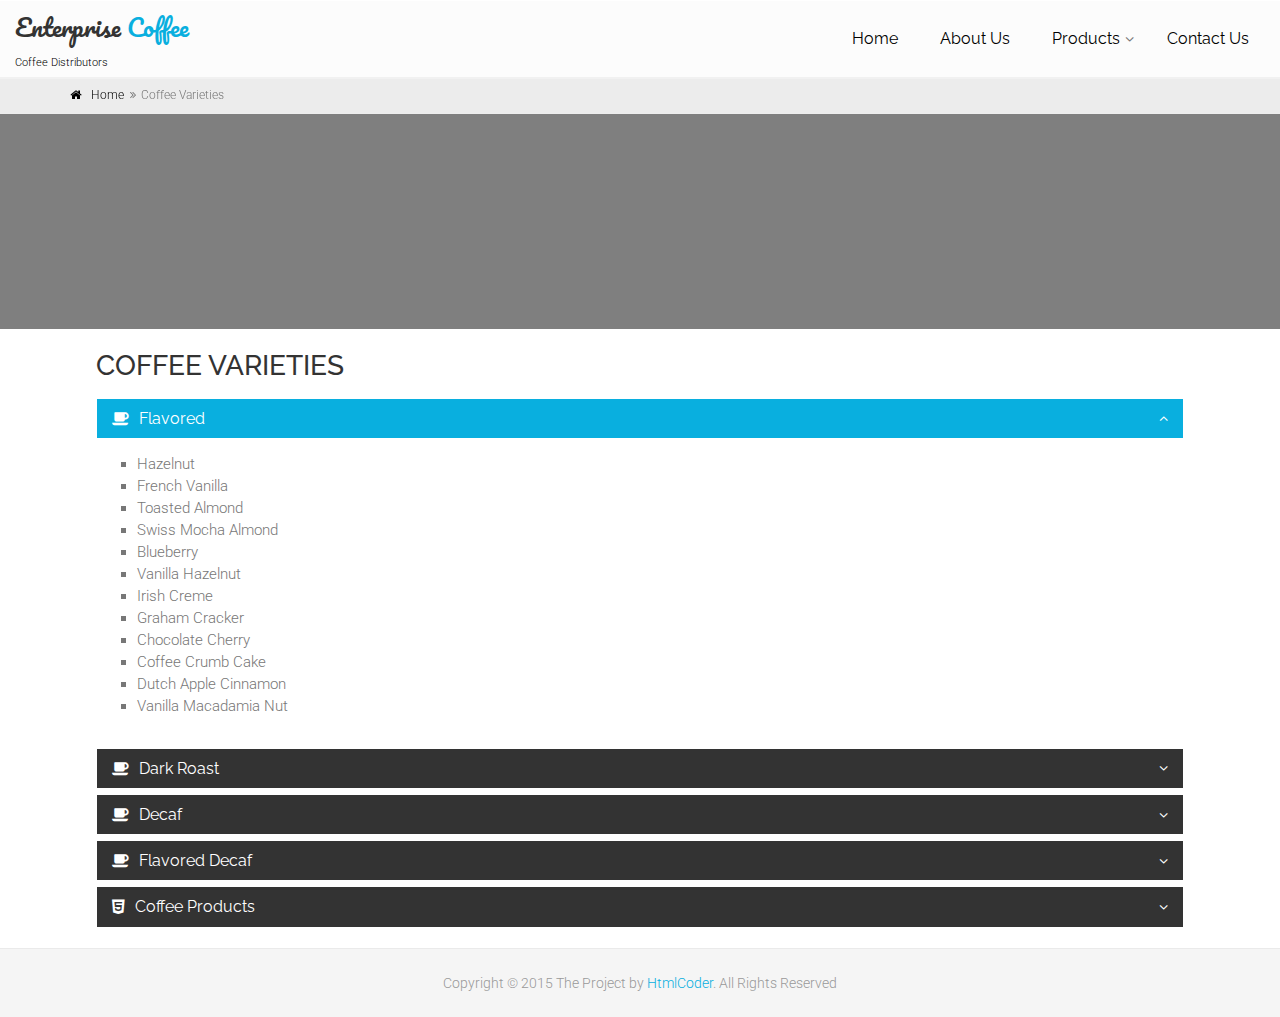
==== commit 1462ed65: "add kcups" ====
--- a/coffee.html
+++ b/coffee.html
@@ -139,16 +139,16 @@
 													<li class="dropdown ">
 														<a href="portfolio-grid-2-3-col.html" class="dropdown-toggle" data-toggle="dropdown">Products</a>
 														<ul class="dropdown-menu">
-                              <li ><a href="products/coffee.html">Coffee Varieties</a></li>
-                              <li ><a href="products/k-cups.html">K-Cups</a></li>
-                              <li ><a href="products/teas.html">Teas</a></li>
-                              <li ><a href="products/hot-cocoas.html">Hot Cocoas</a></li>
-                              <li ><a href="products/paper-supplies.html">Paper Supplies</a></li>
-                              <li ><a href="products/condiments.html">Condiments</a></li>
-                              <li ><a href="products/utensils.html">Utensils</a></li>
-                              <li ><a href="products/soups.html">Soups</a></li>
-                              <li ><a href="products/water.html">Water</a></li>
-                              <li ><a href="products/equipment.html">Equipment</a></li>
+                              <li ><a href="coffee.html">Coffee Varieties</a></li>
+                              <li ><a href="k-cups.html">K-Cups</a></li>
+                              <li ><a href="teas.html">Teas</a></li>
+                              <li ><a href="hot-cocoas.html">Hot Cocoas</a></li>
+                              <li ><a href="paper-supplies.html">Paper Supplies</a></li>
+                              <li ><a href="condiments.html">Condiments</a></li>
+                              <li ><a href="utensils.html">Utensils</a></li>
+                              <li ><a href="soups.html">Soups</a></li>
+                              <li ><a href="water.html">Water</a></li>
+                              <li ><a href="equipment.html">Equipment</a></li>
 														</ul>
 													</li>
                           <li class="link">
--- a/css/custom.css
+++ b/css/custom.css
@@ -12,3 +12,7 @@
   width: 85%;
   margin: auto;
 }
+
+.navbar-collapse {
+  padding-right: 0px !important;
+}
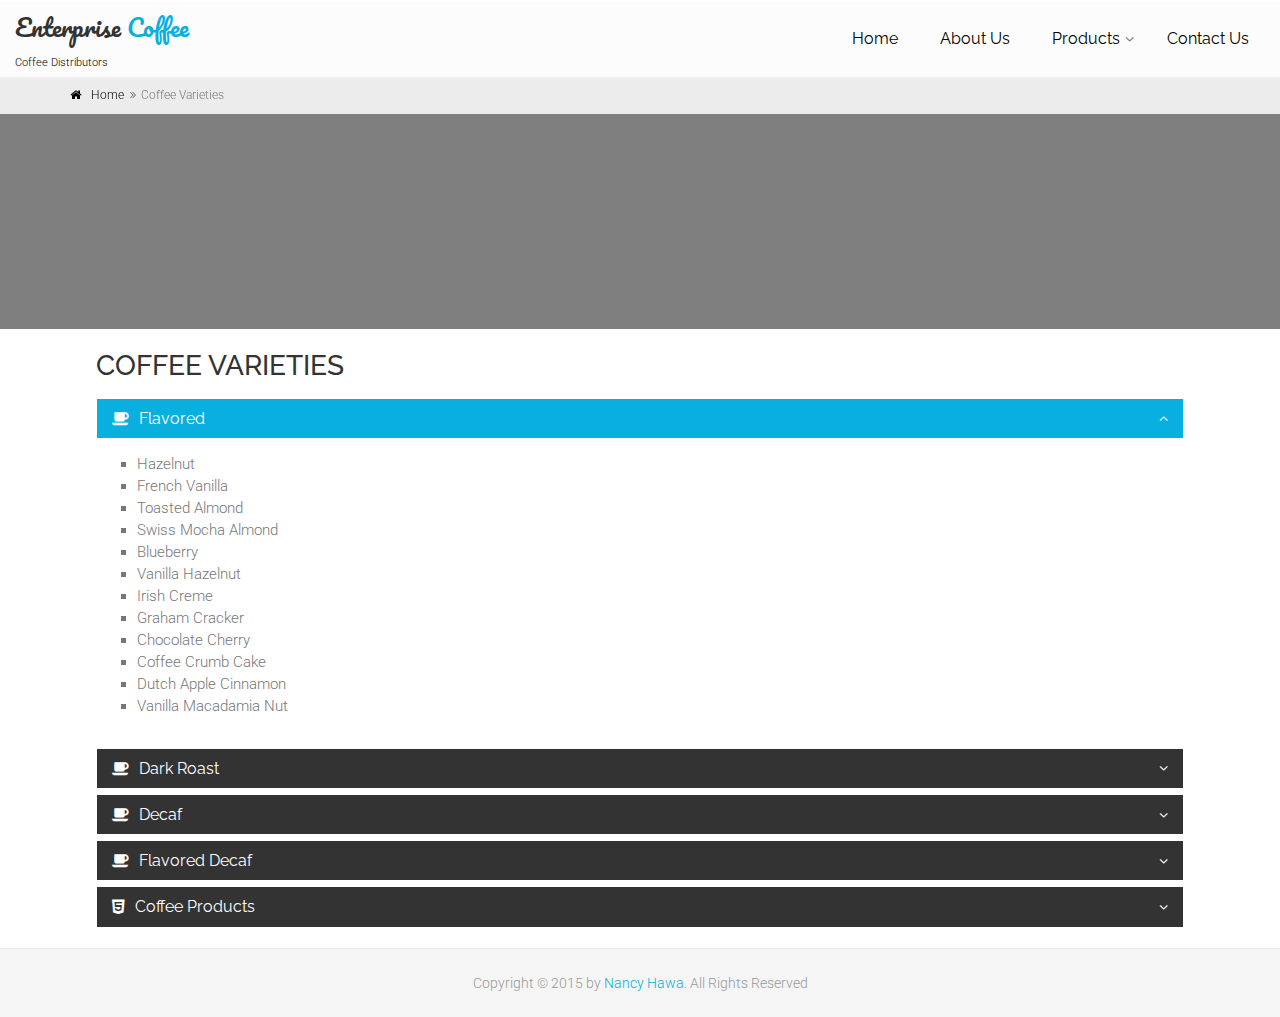
==== commit 3c81520b: "update footer" ====
--- a/coffee.html
+++ b/coffee.html
@@ -8,7 +8,7 @@
 		<meta charset="utf-8">
 		<title>Enterprise Coffee | Home </title>
 		<meta name="description" content="Enterprise Coffee">
-		<meta name="author" content="htmlcoder.me">
+		<meta name="author" content="Nancy Hawa">
 
 		<!-- Mobile Meta -->
 		<meta name="viewport" content="width=device-width, initial-scale=1.0">
@@ -285,12 +285,12 @@
         <div class="panel panel-default">
           <div class="panel-heading">
             <h4 class="panel-title">
-              <a data-toggle="collapse" data-parent="#accordion-2" href="#collapseFour-2" class="collapsed">
+              <a data-toggle="collapse" data-parent="#accordion-2" href="#collapseFive-2" class="collapsed">
                 <i class="fa fa-html5 pr-10"></i>Coffee Products
               </a>
             </h4>
           </div>
-          <div id="collapseFour-2" class="panel-collapse collapse">
+          <div id="collapseFive-2" class="panel-collapse collapse">
             <div class="panel-body">
               <li>Regular</li>
               <li>Columbian Supreme</li>
@@ -317,7 +317,7 @@
 						<div class="subfooter-inner">
 							<div class="row">
 								<div class="col-md-12">
-									<p class="text-center">Copyright © 2015 The Project by <a target="_blank" href="http://htmlcoder.me">HtmlCoder</a>. All Rights Reserved</p>
+									<p class="text-center">Copyright © 2015 by <a target="_blank" href="http://www.nancyhawa.com">Nancy Hawa</a>. All Rights Reserved</p>
 								</div>
 							</div>
 						</div>
